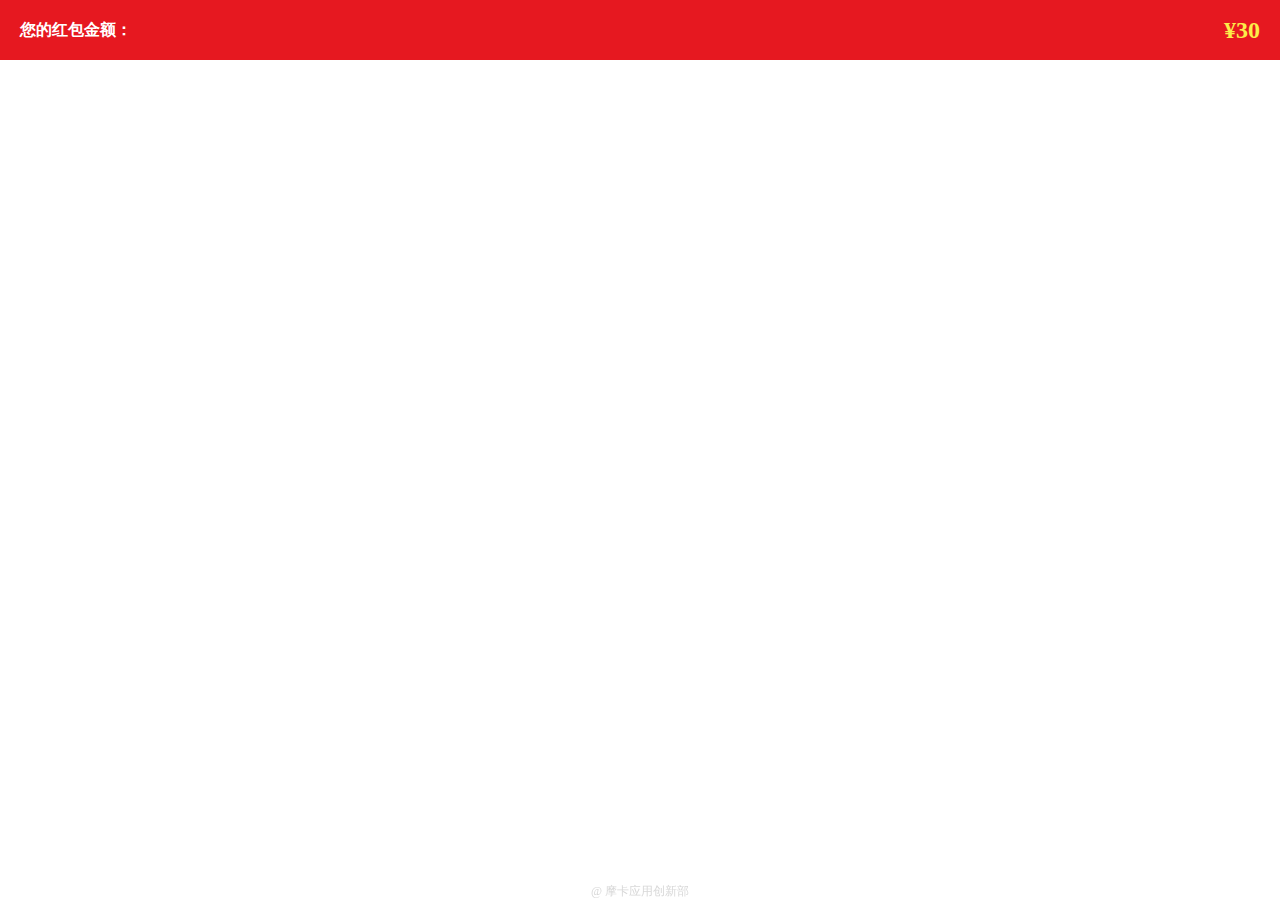
==== html/rank.html @ e141bea5 "demo保存" ====
<!DOCTYPE html>
<html>
<head>
<meta charset="UTF-8" />
<meta name="viewport" content="maximum-scale=1.0,minimum-scale=1.0,user-scalable=0,width=device-width,initial-scale=1.0" />
<meta name="format-detection" content="telephone=no,email=no,date=no,address=no" />
<meta name="apple-mobile-web-app-capable" content="yes" /><!--当网站添加到主屏幕快速启动方式，可隐藏地址栏，仅针对ios的safari-->
<meta name="apple-mobile-web-app-status-bar-style" content="black" /><!--将网站添加到主屏幕快速启动方式，仅针对ios的safari顶端状态条的样式-->
<meta name="msapplication-tap-highlight" content="no"><!--去掉winphone系统a、input标签被点击时产生的半透明灰色背景-->
<meta name="keywords" content="摩卡, 摩卡年会, 抢红包, 红包飞舞" />
<meta name="description" content="摩卡年会抢红包" />
<title>全民红包</title>
<link rel="stylesheet" type="text/css" href="../css/base.css">
<link rel="stylesheet" type="text/css" href="../css/index.css">
<link rel="stylesheet" type="text/css" href="../Iscroll/scrollbar.css">
<style>
body{background: #fff; }
#footer{bottom: 0;z-index: 999; }
#ranking {margin-top: 1px}
#ranking li{background: #fffdf8;text-align: left;height: 46px;margin-bottom: 1px}
#ranking li>.a{width: 30px;text-align: end;height: inherit;}
#ranking li>.b{width: 45px;height: inherit;margin-left: 10px}
#ranking li .photo{border-radius: 35px}
#ranking li>.c{height: inherit;}
#ranking li>.e{height: inherit;}
#ranking li>.e>.ea{}
#ranking li>.e>.eb>time{display: block;color: #888;font-size: 14px;}
#ranking li>.z{width: 55px;color: #F44347;font-weight: bolder;font-size: 14px;height: inherit;}

.photo{background-color: darkslategray;}
</style>
</head>
<body>
<header>
	<div class="ranktitle">
		<div class="pull-left" style="color: #FFFFFF;">您的红包金额：</div>
		<div class="pull-right" style="color: #fced4a;font-size: 24px;">&yen;<span>30</span></div>
	</div>
</header>
   
<div id="wrapper">
	<div id="scroller">
		<div id="pullDown" style="display: none;">
		<!-- <span class="pullDownIcon"></span><span class="pullDownLabel">下拉刷新...</span> -->
		</div>
		
		<ul id="ranking">
			
		</ul>
		
		<div id="pullUp" style="text-align: center;">
			<span class="pullUpIcon"></span><span class="pullUpLabel"><!-- 上拉加载更多... --></span>
			<span class="noCont" style="display:none"></span>
		</div>
	</div>
</div>
<footer id="footer">@ 摩卡应用创新部</footer>
</body>
<script src="../js/jquery.js"></script>
<script src="../js/base.js"></script>
<script src="../Iscroll/iscroll.js"></script>
<script>

var people = {
	isLand: function(email){
		if(!email) return false;
		email = email.toLowerCase();
		return email.indexOf('@zoneland') != -1;//#0266BF
	},
	isMocha:function(email){
		if(!email) return false;
		email = email.toLowerCase();
		return email.indexOf('@mochasoft') != -1;//#682908
	}
}
Rank = {
	pagesize: 9,//* 条数需-1
	loading: false,
	newLine: function(data){
		/* loginName userName email bonus createTime */
		
		var userName = data.userName ? data.userName : data.loginName;
		userName = Util.subString(userName, 6);
		var logo = '';
		if(people.isLand(data.email)){
			logo = 'zoneland';
		}else if(people.isMocha(data.email)){
			logo = 'mochasoft';
		}else{
			logo = 'hidden';
		}
		var html = '';
		html += '<li class="item flex animated fadeInUpSlow flex-align-center" data-index="'+data.index+'">';
		html += '<div class="b border-btm flex flex-align-center flex-pack-start"><img class="photo animated fadeIn" width="35" height="35" /></div>';
		html += '<div class="e border-btm flex-1 flex-v">';
		html += '<div class="flex-1 ea line-ellipsis">'+userName+'<i class="logotype '+logo+'"></i></div>';
		html += '<div class="flex-1 eb line-ellipsis"><time class="timeago" datetime="'+iso8601(new Date(data.createTime))+'"></time></div>';
		html += '</div>';
		html += '<div class="z border-btm">&yen;&nbsp;'+data.bonus+'</div>';
		html += '</li>';
		/*
		html += '<div class="ranklist item" data-index="'+data.index+'">';
		html += '<div class="rank-rowL"><img class="icon-timeLine" src="'+host+'/resources/img/time_line.png"></div>';
		html += '<div class="clearfix ppp">';
		html += '<div class="pull-left">'+Tools.Dater.getHM(data.createTime)+'</div>';
		html += '<div class="rank-rowR pull-left">';
		html += '<div class="circle pull-left"></div>';
		html += '<div class="ml6 pull-left"><i class="logotype '+logo+'"></i>'+userName+'，获得<span style="color: #fa5c57; font-weight: bold;">'+data.bonus+'</span>元</div>';
		html += '</div>';
		html += '</div>';
		html += '</div>';
		*/
		return html;
	},
	list: function(start,pagesize){
		if(Rank.loading) {
			return false
		}else{
			$('#loader').removeClass('hidden')
		}
		Rank.loading = true;
		//假数据
		var datas = [];
		for(var i=0; i<3; i++){
			var data = {
				userName: '沙比'+i,
				loginName: 'shabi'+i,
				email: 'sb'+i+'@mochasoft.com.cn',
				bonus: i * 10,
				createTime: +new Date()
			}
			datas.push(data)
		}
		var html = '';
		$.each(datas, function(i, v){
			v.index = (start+i);
			html += Rank.newLine(v);
		})
		$('#ranking').append(html);
		$('.timeago').timeago();
		Rank.loading = false;
		/*start = parseInt(start);
		pagesize = pagesize ? pagesize : Rank.pagesize;
		var p = {
			url : 'charts/get?start='+start+'&pagesize='+pagesize,
			method: 'get'
		}
		Util.ajax.ajax(p, function(data){
			Rank.loading = false;
			if(data && data.length>0){
				var html = '';
				$.each(data, function(i, v){
					v.index = (start+i);
					html += Rank.newLine(v);
				})
				$('#ranking').append(html);
				$('.timeago').timeago();
			}else{
				toastr.warning('没有更多了')
			}
		},function(){
			Rank.loading = false;
        	$('#loader').addClass('hidden')
		})*/
	},
	more: function(){
		var $last = $('#ranking>.item:last');
    	var start = $last.attr('data-index');
    	start = parseInt(start) + 1;
    	Rank.list(start)
	}
}
function ajaxGetData(){
	Rank.more();
}

$(function(){
	Rank.list(0)
})
</script>
</html>
---- css/base.css ----
@charset "utf-8";
html{font-family: "STHeiti","Microsoft YaHei","Helvetica Neue",Helvetica,Arial,sans-serif;}
html,body,header,section,footer,div,ul,ol,li,img,a,span,em,del,legend,center,strong,var,fieldset,form,label,dl,dt,dd,cite,input,hr,time,mark,code,figcaption,figure,textarea,h1,h2,h3,h4,h5,h6,p{margin:0;border:0;padding:0;font-style:normal;color:rgb(50,50,50);font-size: 16px;}
html,body {-webkit-touch-callout:none;-webkit-text-size-adjust:none;-webkit-tap-highlight-color:rgba(0, 0, 0, 0);-webkit-user-select:none;background-color: #fff;height: 100%;width:100%;}
nav,article,aside,details,main,header,footer,section,fieldset,figcaption,figure{display: block;}
img,a,button,em,del,strong,var,label,cite,small,time,mark,code,textarea{display:inline-block;}
header,section,footer {position:relative;}
ol,ul{list-style:none;}
input,button,textarea {border:0;margin:0;padding:0;font-size:1em;line-height:1em;-webkit-appearance:none;background-color:rgba(0, 0, 0, 0);}
span{display:inline-block;}
a:active, a:hover {outline: 0;}
a, a:visited{text-decoration:none;}
table {border-collapse: collapse;border-spacing:0;}
td,th {padding:0;}
img{border:none}

body{width: 100%; height: 100%; background-color: #FFF;}

/*20150923 edit*/
html{font-size:10px}
@media screen and (min-width:321px) and (max-width:375px){html{font-size:11px}}
@media screen and (min-width:376px) and (max-width:414px){html{font-size:12px}}
@media screen and (min-width:415px) and (max-width:639px){html{font-size:15px}}
@media screen and (min-width:640px) and (max-width:719px){html{font-size:20px}}
@media screen and (min-width:720px) and (max-width:749px){html{font-size:22.5px}}
@media screen and (min-width:750px) and (max-width:799px){html{font-size:23.5px}}
@media screen and (min-width:800px){html{font-size:25px}}
/*去掉ios系统中元素被触摸时产生的半透明灰色遮罩*/
a,button,input,textarea{-webkit-tap-highlight-color: rgba(0,0,0,0;)}
/*去掉部分android系统中元素被点击时产生的边框*/
a,button,input,textarea{
-webkit-tap-highlight-color: rgba(0,0,0,0;)
-webkit-user-modify:read-write-plaintext-only; 
}
/*webkit表单元素的默认外观怎么重置
.css{-webkit-appearance:none;}
*/
/*webkit表单输入框placeholder的颜色值能改变么
input::-webkit-input-placeholder{color:#AAAAAA;}
input:focus::-webkit-input-placeholder{color:#EEEEEE;}
*/

/* ============================================================
   flex：定义布局为盒模型
   flex-v：盒模型垂直布局
   flex-1：子元素占据剩余的空间
   flex-align-center：子元素垂直居中
   flex-pack-center：子元素水平居中
   flex-pack-justify：子元素两端对齐
   兼容性：ios 4+、android 2.3+、winphone8+
   ============================================================ */
.flex{display:-webkit-box;display:-webkit-flex;display:-ms-flexbox;display:flex;}
.flex-v{-webkit-box-orient:vertical;-webkit-flex-direction:column;-ms-flex-direction:column;flex-direction:column;}
.flex-1{-webkit-box-flex:1;-webkit-flex:1;-ms-flex:1;flex:1;}
.flex-align-center{-webkit-box-align:center;-webkit-align-items:center;-ms-flex-align:center;align-items:center;}
.flex-align-end{-webkit-box-align: end;-webkit-align-items: flex-end;-ms-flex-align: end;align-items: flex-end;}
.flex-align-start{-webkit-box-align: start;-webkit-align-items: flex-start;-ms-flex-align: start;align-items: flex-start;}
.flex-pack-center{-webkit-box-pack:center;-webkit-justify-content:center;-ms-flex-pack:center;justify-content:center;}
.flex-pack-end{-webkit-box-pack: end;-webkit-justify-content: flex-end;-ms-flex-pack: end;justify-content: flex-end;}
.flex-pack-start{-webkit-box-pack: start;-webkit-justify-content: flex-start;-ms-flex-pack: start;justify-content: flex-start;}
.flex-pack-justify{-webkit-box-pack:justify;-webkit-justify-content:space-between;-ms-flex-pack:justify;justify-content:space-between;}
/*一行... */
/*不能与盒模型一起用, 容器内再加一层容器来搞定*/
.line-ellipsis{overflow: hidden;text-overflow: ellipsis;-o-text-overflow:ellipsis;white-space: nowrap;}
.hidden{display: none!important;}
.visible{display: block!important}
.inlineVisible{display: inline-block!important}
.fl{float: left;}
.fr{float: right;}

.clearfix { *zoom: 1; }
.clearfix:before,
.clearfix:after { display: table; content: ""; line-height: 0; }
.clearfix:after { clear: both; }

textarea:focus,
input[type="text"]:focus,
input[type="password"]:focus,
input[type="datetime"]:focus,
input[type="datetime-local"]:focus,
input[type="date"]:focus,
input[type="month"]:focus,
input[type="time"]:focus,
input[type="week"]:focus,
input[type="number"]:focus,
input[type="email"]:focus,
input[type="url"]:focus,
input[type="search"]:focus,
input[type="tel"]:focus,
input[type="color"]:focus,
.uneditable-input:focus {
  border-color: rgba(82, 168, 236, 0.8);
  outline: 0;
  outline: thin dotted \9;
  /* IE6-9 */

  -webkit-box-shadow: inset 0 1px 1px rgba(0, 0, 0, 0.075), 0 0 8px rgba(82, 168, 236, 0.6);
     -moz-box-shadow: inset 0 1px 1px rgba(0, 0, 0, 0.075), 0 0 8px rgba(82, 168, 236, 0.6);
          box-shadow: inset 0 1px 1px rgba(0, 0, 0, 0.075), 0 0 8px rgba(82, 168, 236, 0.6);
}
input, button, select, textarea {
    font-family:"STHeiti","Microsoft YaHei","Helvetica Neue",Helvetica,Arial,sans-serif;
}

/** 插件 ***/
/************************
Animate.css
http://daneden.me/animate
************************/

.animated {
  -webkit-animation-duration: 1s;
          animation-duration: 1s;
  -webkit-animation-fill-mode: both;
          animation-fill-mode: both;
}

.animated.infinite {
  -webkit-animation-iteration-count: infinite;
          animation-iteration-count: infinite;
}

.animated.hinge {
  -webkit-animation-duration: 2s;
          animation-duration: 2s;
}

@-webkit-keyframes bounce {
  0%, 20%, 53%, 80%, 100% {
    -webkit-transition-timing-function: cubic-bezier(0.215, 0.610, 0.355, 1.000);
            transition-timing-function: cubic-bezier(0.215, 0.610, 0.355, 1.000);
    -webkit-transform: translate3d(0,0,0);
            transform: translate3d(0,0,0);
  }

  40%, 43% {
    -webkit-transition-timing-function: cubic-bezier(0.755, 0.050, 0.855, 0.060);
            transition-timing-function: cubic-bezier(0.755, 0.050, 0.855, 0.060);
    -webkit-transform: translate3d(0, -30px, 0);
            transform: translate3d(0, -30px, 0);
  }

  70% {
    -webkit-transition-timing-function: cubic-bezier(0.755, 0.050, 0.855, 0.060);
            transition-timing-function: cubic-bezier(0.755, 0.050, 0.855, 0.060);
    -webkit-transform: translate3d(0, -15px, 0);
            transform: translate3d(0, -15px, 0);
  }

  90% {
    -webkit-transform: translate3d(0,-4px,0);
            transform: translate3d(0,-4px,0);
  }
}

@keyframes bounce {
  0%, 20%, 53%, 80%, 100% {
    -webkit-transition-timing-function: cubic-bezier(0.215, 0.610, 0.355, 1.000);
            transition-timing-function: cubic-bezier(0.215, 0.610, 0.355, 1.000);
    -webkit-transform: translate3d(0,0,0);
            transform: translate3d(0,0,0);
  }

  40%, 43% {
    -webkit-transition-timing-function: cubic-bezier(0.755, 0.050, 0.855, 0.060);
            transition-timing-function: cubic-bezier(0.755, 0.050, 0.855, 0.060);
    -webkit-transform: translate3d(0, -30px, 0);
            transform: translate3d(0, -30px, 0);
  }

  70% {
    -webkit-transition-timing-function: cubic-bezier(0.755, 0.050, 0.855, 0.060);
            transition-timing-function: cubic-bezier(0.755, 0.050, 0.855, 0.060);
    -webkit-transform: translate3d(0, -15px, 0);
            transform: translate3d(0, -15px, 0);
  }

  90% {
    -webkit-transform: translate3d(0,-4px,0);
            transform: translate3d(0,-4px,0);
  }
}

.bounce {
  -webkit-animation-name: bounce;
          animation-name: bounce;
  -webkit-transform-origin: center bottom;
      -ms-transform-origin: center bottom;
          transform-origin: center bottom;
}

@-webkit-keyframes flash {
  0%, 50%, 100% {
    opacity: 1;
  }

  25%, 75% {
    opacity: 0;
  }
}

@keyframes flash {
  0%, 50%, 100% {
    opacity: 1;
  }

  25%, 75% {
    opacity: 0;
  }
}

.flash {
  -webkit-animation-name: flash;
          animation-name: flash;
}

/* originally authored by Nick Pettit - https://github.com/nickpettit/glide */

@-webkit-keyframes pulse {
  0% {
    -webkit-transform: scale3d(1, 1, 1);
            transform: scale3d(1, 1, 1);
  }

  50% {
    -webkit-transform: scale3d(1.05, 1.05, 1.05);
            transform: scale3d(1.05, 1.05, 1.05);
  }

  100% {
    -webkit-transform: scale3d(1, 1, 1);
            transform: scale3d(1, 1, 1);
  }
}

@keyframes pulse {
  0% {
    -webkit-transform: scale3d(1, 1, 1);
            transform: scale3d(1, 1, 1);
  }

  50% {
    -webkit-transform: scale3d(1.05, 1.05, 1.05);
            transform: scale3d(1.05, 1.05, 1.05);
  }

  100% {
    -webkit-transform: scale3d(1, 1, 1);
            transform: scale3d(1, 1, 1);
  }
}

.pulse {
  -webkit-animation-name: pulse;
          animation-name: pulse;
}

@-webkit-keyframes rubberBand {
  0% {
    -webkit-transform: scale3d(1, 1, 1);
            transform: scale3d(1, 1, 1);
  }

  30% {
    -webkit-transform: scale3d(1.25, 0.75, 1);
            transform: scale3d(1.25, 0.75, 1);
  }

  40% {
    -webkit-transform: scale3d(0.75, 1.25, 1);
            transform: scale3d(0.75, 1.25, 1);
  }

  50% {
    -webkit-transform: scale3d(1.15, 0.85, 1);
            transform: scale3d(1.15, 0.85, 1);
  }

  65% {
    -webkit-transform: scale3d(.95, 1.05, 1);
            transform: scale3d(.95, 1.05, 1);
  }

  75% {
    -webkit-transform: scale3d(1.05, .95, 1);
            transform: scale3d(1.05, .95, 1);
  }

  100% {
    -webkit-transform: scale3d(1, 1, 1);
            transform: scale3d(1, 1, 1);
  }
}

@keyframes rubberBand {
  0% {
    -webkit-transform: scale3d(1, 1, 1);
            transform: scale3d(1, 1, 1);
  }

  30% {
    -webkit-transform: scale3d(1.25, 0.75, 1);
            transform: scale3d(1.25, 0.75, 1);
  }

  40% {
    -webkit-transform: scale3d(0.75, 1.25, 1);
            transform: scale3d(0.75, 1.25, 1);
  }

  50% {
    -webkit-transform: scale3d(1.15, 0.85, 1);
            transform: scale3d(1.15, 0.85, 1);
  }

  65% {
    -webkit-transform: scale3d(.95, 1.05, 1);
            transform: scale3d(.95, 1.05, 1);
  }

  75% {
    -webkit-transform: scale3d(1.05, .95, 1);
            transform: scale3d(1.05, .95, 1);
  }

  100% {
    -webkit-transform: scale3d(1, 1, 1);
            transform: scale3d(1, 1, 1);
  }
}

.rubberBand {
  -webkit-animation-name: rubberBand;
          animation-name: rubberBand;
}

@-webkit-keyframes shake {
  0%, 100% {
    -webkit-transform: translate3d(0, 0, 0);
            transform: translate3d(0, 0, 0);
  }

  10%, 30%, 50%, 70%, 90% {
    -webkit-transform: translate3d(-10px, 0, 0);
            transform: translate3d(-10px, 0, 0);
  }

  20%, 40%, 60%, 80% {
    -webkit-transform: translate3d(10px, 0, 0);
            transform: translate3d(10px, 0, 0);
  }
}

@keyframes shake {
  0%, 100% {
    -webkit-transform: translate3d(0, 0, 0);
            transform: translate3d(0, 0, 0);
  }

  10%, 30%, 50%, 70%, 90% {
    -webkit-transform: translate3d(-10px, 0, 0);
            transform: translate3d(-10px, 0, 0);
  }

  20%, 40%, 60%, 80% {
    -webkit-transform: translate3d(10px, 0, 0);
            transform: translate3d(10px, 0, 0);
  }
}

.shake {
  -webkit-animation-name: shake;
          animation-name: shake;
}

@-webkit-keyframes swing {
  20% {
    -webkit-transform: rotate3d(0, 0, 1, 15deg);
            transform: rotate3d(0, 0, 1, 15deg);
  }

  40% {
    -webkit-transform: rotate3d(0, 0, 1, -10deg);
            transform: rotate3d(0, 0, 1, -10deg);
  }

  60% {
    -webkit-transform: rotate3d(0, 0, 1, 5deg);
            transform: rotate3d(0, 0, 1, 5deg);
  }

  80% {
    -webkit-transform: rotate3d(0, 0, 1, -5deg);
            transform: rotate3d(0, 0, 1, -5deg);
  }

  100% {
    -webkit-transform: rotate3d(0, 0, 1, 0deg);
            transform: rotate3d(0, 0, 1, 0deg);
  }
}

@keyframes swing {
  20% {
    -webkit-transform: rotate3d(0, 0, 1, 15deg);
            transform: rotate3d(0, 0, 1, 15deg);
  }

  40% {
    -webkit-transform: rotate3d(0, 0, 1, -10deg);
            transform: rotate3d(0, 0, 1, -10deg);
  }

  60% {
    -webkit-transform: rotate3d(0, 0, 1, 5deg);
            transform: rotate3d(0, 0, 1, 5deg);
  }

  80% {
    -webkit-transform: rotate3d(0, 0, 1, -5deg);
            transform: rotate3d(0, 0, 1, -5deg);
  }

  100% {
    -webkit-transform: rotate3d(0, 0, 1, 0deg);
            transform: rotate3d(0, 0, 1, 0deg);
  }
}

.swing {
  -webkit-transform-origin: top center;
      -ms-transform-origin: top center;
          transform-origin: top center;
  -webkit-animation-name: swing;
          animation-name: swing;
}

@-webkit-keyframes tada {
  0% {
    -webkit-transform: scale3d(1, 1, 1);
            transform: scale3d(1, 1, 1);
  }

  10%, 20% {
    -webkit-transform: scale3d(.9, .9, .9) rotate3d(0, 0, 1, -3deg);
            transform: scale3d(.9, .9, .9) rotate3d(0, 0, 1, -3deg);
  }

  30%, 50%, 70%, 90% {
    -webkit-transform: scale3d(1.1, 1.1, 1.1) rotate3d(0, 0, 1, 3deg);
            transform: scale3d(1.1, 1.1, 1.1) rotate3d(0, 0, 1, 3deg);
  }

  40%, 60%, 80% {
    -webkit-transform: scale3d(1.1, 1.1, 1.1) rotate3d(0, 0, 1, -3deg);
            transform: scale3d(1.1, 1.1, 1.1) rotate3d(0, 0, 1, -3deg);
  }

  100% {
    -webkit-transform: scale3d(1, 1, 1);
            transform: scale3d(1, 1, 1);
  }
}

@keyframes tada {
  0% {
    -webkit-transform: scale3d(1, 1, 1);
            transform: scale3d(1, 1, 1);
  }

  10%, 20% {
    -webkit-transform: scale3d(.9, .9, .9) rotate3d(0, 0, 1, -3deg);
            transform: scale3d(.9, .9, .9) rotate3d(0, 0, 1, -3deg);
  }

  30%, 50%, 70%, 90% {
    -webkit-transform: scale3d(1.1, 1.1, 1.1) rotate3d(0, 0, 1, 3deg);
            transform: scale3d(1.1, 1.1, 1.1) rotate3d(0, 0, 1, 3deg);
  }

  40%, 60%, 80% {
    -webkit-transform: scale3d(1.1, 1.1, 1.1) rotate3d(0, 0, 1, -3deg);
            transform: scale3d(1.1, 1.1, 1.1) rotate3d(0, 0, 1, -3deg);
  }

  100% {
    -webkit-transform: scale3d(1, 1, 1);
            transform: scale3d(1, 1, 1);
  }
}

.tada {
  -webkit-animation-name: tada;
          animation-name: tada;
}

/* originally authored by Nick Pettit - https://github.com/nickpettit/glide */

@-webkit-keyframes wobble {
  0% {
    -webkit-transform: none;
            transform: none;
  }

  15% {
    -webkit-transform: translate3d(-25%, 0, 0) rotate3d(0, 0, 1, -5deg);
            transform: translate3d(-25%, 0, 0) rotate3d(0, 0, 1, -5deg);
  }

  30% {
    -webkit-transform: translate3d(20%, 0, 0) rotate3d(0, 0, 1, 3deg);
            transform: translate3d(20%, 0, 0) rotate3d(0, 0, 1, 3deg);
  }

  45% {
    -webkit-transform: translate3d(-15%, 0, 0) rotate3d(0, 0, 1, -3deg);
            transform: translate3d(-15%, 0, 0) rotate3d(0, 0, 1, -3deg);
  }

  60% {
    -webkit-transform: translate3d(10%, 0, 0) rotate3d(0, 0, 1, 2deg);
            transform: translate3d(10%, 0, 0) rotate3d(0, 0, 1, 2deg);
  }

  75% {
    -webkit-transform: translate3d(-5%, 0, 0) rotate3d(0, 0, 1, -1deg);
            transform: translate3d(-5%, 0, 0) rotate3d(0, 0, 1, -1deg);
  }

  100% {
    -webkit-transform: none;
            transform: none;
  }
}

@keyframes wobble {
  0% {
    -webkit-transform: none;
            transform: none;
  }

  15% {
    -webkit-transform: translate3d(-25%, 0, 0) rotate3d(0, 0, 1, -5deg);
            transform: translate3d(-25%, 0, 0) rotate3d(0, 0, 1, -5deg);
  }

  30% {
    -webkit-transform: translate3d(20%, 0, 0) rotate3d(0, 0, 1, 3deg);
            transform: translate3d(20%, 0, 0) rotate3d(0, 0, 1, 3deg);
  }

  45% {
    -webkit-transform: translate3d(-15%, 0, 0) rotate3d(0, 0, 1, -3deg);
            transform: translate3d(-15%, 0, 0) rotate3d(0, 0, 1, -3deg);
  }

  60% {
    -webkit-transform: translate3d(10%, 0, 0) rotate3d(0, 0, 1, 2deg);
            transform: translate3d(10%, 0, 0) rotate3d(0, 0, 1, 2deg);
  }

  75% {
    -webkit-transform: translate3d(-5%, 0, 0) rotate3d(0, 0, 1, -1deg);
            transform: translate3d(-5%, 0, 0) rotate3d(0, 0, 1, -1deg);
  }

  100% {
    -webkit-transform: none;
            transform: none;
  }
}

.wobble {
  -webkit-animation-name: wobble;
          animation-name: wobble;
}

@-webkit-keyframes bounceIn {
  0%, 20%, 40%, 60%, 80%, 100% {
    -webkit-transition-timing-function: cubic-bezier(0.215, 0.610, 0.355, 1.000);
            transition-timing-function: cubic-bezier(0.215, 0.610, 0.355, 1.000);
  }

  0% {
    opacity: 0;
    -webkit-transform: scale3d(.3, .3, .3);
            transform: scale3d(.3, .3, .3);
  }

  20% {
    -webkit-transform: scale3d(1.1, 1.1, 1.1);
            transform: scale3d(1.1, 1.1, 1.1);
  }

  40% {
    -webkit-transform: scale3d(.9, .9, .9);
            transform: scale3d(.9, .9, .9);
  }

  60% {
    opacity: 1;
    -webkit-transform: scale3d(1.03, 1.03, 1.03);
            transform: scale3d(1.03, 1.03, 1.03);
  }

  80% {
    -webkit-transform: scale3d(.97, .97, .97);
            transform: scale3d(.97, .97, .97);
  }

  100% {
    opacity: 1;
    -webkit-transform: scale3d(1, 1, 1);
            transform: scale3d(1, 1, 1);
  }
}

@keyframes bounceIn {
  0%, 20%, 40%, 60%, 80%, 100% {
    -webkit-transition-timing-function: cubic-bezier(0.215, 0.610, 0.355, 1.000);
            transition-timing-function: cubic-bezier(0.215, 0.610, 0.355, 1.000);
  }

  0% {
    opacity: 0;
    -webkit-transform: scale3d(.3, .3, .3);
            transform: scale3d(.3, .3, .3);
  }

  20% {
    -webkit-transform: scale3d(1.1, 1.1, 1.1);
            transform: scale3d(1.1, 1.1, 1.1);
  }

  40% {
    -webkit-transform: scale3d(.9, .9, .9);
            transform: scale3d(.9, .9, .9);
  }

  60% {
    opacity: 1;
    -webkit-transform: scale3d(1.03, 1.03, 1.03);
            transform: scale3d(1.03, 1.03, 1.03);
  }

  80% {
    -webkit-transform: scale3d(.97, .97, .97);
            transform: scale3d(.97, .97, .97);
  }

  100% {
    opacity: 1;
    -webkit-transform: scale3d(1, 1, 1);
            transform: scale3d(1, 1, 1);
  }
}

.bounceIn {
  -webkit-animation-name: bounceIn;
          animation-name: bounceIn;
  -webkit-animation-duration: .75s;
          animation-duration: .75s;
}

@-webkit-keyframes bounceInDown {
  0%, 60%, 75%, 90%, 100% {
    -webkit-transition-timing-function: cubic-bezier(0.215, 0.610, 0.355, 1.000);
            transition-timing-function: cubic-bezier(0.215, 0.610, 0.355, 1.000);
  }

  0% {
    opacity: 0;
    -webkit-transform: translate3d(0, -3000px, 0);
            transform: translate3d(0, -3000px, 0);
  }

  60% {
    opacity: 1;
    -webkit-transform: translate3d(0, 25px, 0);
            transform: translate3d(0, 25px, 0);
  }

  75% {
    -webkit-transform: translate3d(0, -10px, 0);
            transform: translate3d(0, -10px, 0);
  }

  90% {
    -webkit-transform: translate3d(0, 5px, 0);
            transform: translate3d(0, 5px, 0);
  }

  100% {
    -webkit-transform: none;
            transform: none;
  }
}

@keyframes bounceInDown {
  0%, 60%, 75%, 90%, 100% {
    -webkit-transition-timing-function: cubic-bezier(0.215, 0.610, 0.355, 1.000);
            transition-timing-function: cubic-bezier(0.215, 0.610, 0.355, 1.000);
  }

  0% {
    opacity: 0;
    -webkit-transform: translate3d(0, -3000px, 0);
            transform: translate3d(0, -3000px, 0);
  }

  60% {
    opacity: 1;
    -webkit-transform: translate3d(0, 25px, 0);
            transform: translate3d(0, 25px, 0);
  }

  75% {
    -webkit-transform: translate3d(0, -10px, 0);
            transform: translate3d(0, -10px, 0);
  }

  90% {
    -webkit-transform: translate3d(0, 5px, 0);
            transform: translate3d(0, 5px, 0);
  }

  100% {
    -webkit-transform: none;
            transform: none;
  }
}

.bounceInDown {
  -webkit-animation-name: bounceInDown;
          animation-name: bounceInDown;
}

@-webkit-keyframes bounceInLeft {
  0%, 60%, 75%, 90%, 100% {
    -webkit-transition-timing-function: cubic-bezier(0.215, 0.610, 0.355, 1.000);
            transition-timing-function: cubic-bezier(0.215, 0.610, 0.355, 1.000);
  }

  0% {
    opacity: 0;
    -webkit-transform: translate3d(-3000px, 0, 0);
            transform: translate3d(-3000px, 0, 0);
  }

  60% {
    opacity: 1;
    -webkit-transform: translate3d(25px, 0, 0);
            transform: translate3d(25px, 0, 0);
  }

  75% {
    -webkit-transform: translate3d(-10px, 0, 0);
            transform: translate3d(-10px, 0, 0);
  }

  90% {
    -webkit-transform: translate3d(5px, 0, 0);
            transform: translate3d(5px, 0, 0);
  }

  100% {
    -webkit-transform: none;
            transform: none;
  }
}

@keyframes bounceInLeft {
  0%, 60%, 75%, 90%, 100% {
    -webkit-transition-timing-function: cubic-bezier(0.215, 0.610, 0.355, 1.000);
            transition-timing-function: cubic-bezier(0.215, 0.610, 0.355, 1.000);
  }

  0% {
    opacity: 0;
    -webkit-transform: translate3d(-3000px, 0, 0);
            transform: translate3d(-3000px, 0, 0);
  }

  60% {
    opacity: 1;
    -webkit-transform: translate3d(25px, 0, 0);
            transform: translate3d(25px, 0, 0);
  }

  75% {
    -webkit-transform: translate3d(-10px, 0, 0);
            transform: translate3d(-10px, 0, 0);
  }

  90% {
    -webkit-transform: translate3d(5px, 0, 0);
            transform: translate3d(5px, 0, 0);
  }

  100% {
    -webkit-transform: none;
            transform: none;
  }
}

.bounceInLeft {
  -webkit-animation-name: bounceInLeft;
          animation-name: bounceInLeft;
}

@-webkit-keyframes bounceInRight {
  0%, 60%, 75%, 90%, 100% {
    -webkit-transition-timing-function: cubic-bezier(0.215, 0.610, 0.355, 1.000);
            transition-timing-function: cubic-bezier(0.215, 0.610, 0.355, 1.000);
  }

  0% {
    opacity: 0;
    -webkit-transform: translate3d(3000px, 0, 0);
            transform: translate3d(3000px, 0, 0);
  }

  60% {
    opacity: 1;
    -webkit-transform: translate3d(-25px, 0, 0);
            transform: translate3d(-25px, 0, 0);
  }

  75% {
    -webkit-transform: translate3d(10px, 0, 0);
            transform: translate3d(10px, 0, 0);
  }

  90% {
    -webkit-transform: translate3d(-5px, 0, 0);
            transform: translate3d(-5px, 0, 0);
  }

  100% {
    -webkit-transform: none;
            transform: none;
  }
}

@keyframes bounceInRight {
  0%, 60%, 75%, 90%, 100% {
    -webkit-transition-timing-function: cubic-bezier(0.215, 0.610, 0.355, 1.000);
            transition-timing-function: cubic-bezier(0.215, 0.610, 0.355, 1.000);
  }

  0% {
    opacity: 0;
    -webkit-transform: translate3d(3000px, 0, 0);
            transform: translate3d(3000px, 0, 0);
  }

  60% {
    opacity: 1;
    -webkit-transform: translate3d(-25px, 0, 0);
            transform: translate3d(-25px, 0, 0);
  }

  75% {
    -webkit-transform: translate3d(10px, 0, 0);
            transform: translate3d(10px, 0, 0);
  }

  90% {
    -webkit-transform: translate3d(-5px, 0, 0);
            transform: translate3d(-5px, 0, 0);
  }

  100% {
    -webkit-transform: none;
            transform: none;
  }
}

.bounceInRight {
  -webkit-animation-name: bounceInRight;
          animation-name: bounceInRight;
}

@-webkit-keyframes bounceInUp {
  0%, 60%, 75%, 90%, 100% {
    -webkit-transition-timing-function: cubic-bezier(0.215, 0.610, 0.355, 1.000);
            transition-timing-function: cubic-bezier(0.215, 0.610, 0.355, 1.000);
  }

  0% {
    opacity: 0;
    -webkit-transform: translate3d(0, 3000px, 0);
            transform: translate3d(0, 3000px, 0);
  }

  60% {
    opacity: 1;
    -webkit-transform: translate3d(0, -20px, 0);
            transform: translate3d(0, -20px, 0);
  }

  75% {
    -webkit-transform: translate3d(0, 10px, 0);
            transform: translate3d(0, 10px, 0);
  }

  90% {
    -webkit-transform: translate3d(0, -5px, 0);
            transform: translate3d(0, -5px, 0);
  }

  100% {
    -webkit-transform: translate3d(0, 0, 0);
            transform: translate3d(0, 0, 0);
  }
}

@keyframes bounceInUp {
  0%, 60%, 75%, 90%, 100% {
    -webkit-transition-timing-function: cubic-bezier(0.215, 0.610, 0.355, 1.000);
            transition-timing-function: cubic-bezier(0.215, 0.610, 0.355, 1.000);
  }

  0% {
    opacity: 0;
    -webkit-transform: translate3d(0, 3000px, 0);
            transform: translate3d(0, 3000px, 0);
  }

  60% {
    opacity: 1;
    -webkit-transform: translate3d(0, -20px, 0);
            transform: translate3d(0, -20px, 0);
  }

  75% {
    -webkit-transform: translate3d(0, 10px, 0);
            transform: translate3d(0, 10px, 0);
  }

  90% {
    -webkit-transform: translate3d(0, -5px, 0);
            transform: translate3d(0, -5px, 0);
  }

  100% {
    -webkit-transform: translate3d(0, 0, 0);
            transform: translate3d(0, 0, 0);
  }
}

.bounceInUp {
  -webkit-animation-name: bounceInUp;
          animation-name: bounceInUp;
}

@-webkit-keyframes bounceOut {
  20% {
    -webkit-transform: scale3d(.9, .9, .9);
            transform: scale3d(.9, .9, .9);
  }

  50%, 55% {
    opacity: 1;
    -webkit-transform: scale3d(1.1, 1.1, 1.1);
            transform: scale3d(1.1, 1.1, 1.1);
  }

  100% {
    opacity: 0;
    -webkit-transform: scale3d(.3, .3, .3);
            transform: scale3d(.3, .3, .3);
  }
}

@keyframes bounceOut {
  20% {
    -webkit-transform: scale3d(.9, .9, .9);
            transform: scale3d(.9, .9, .9);
  }

  50%, 55% {
    opacity: 1;
    -webkit-transform: scale3d(1.1, 1.1, 1.1);
            transform: scale3d(1.1, 1.1, 1.1);
  }

  100% {
    opacity: 0;
    -webkit-transform: scale3d(.3, .3, .3);
            transform: scale3d(.3, .3, .3);
  }
}

.bounceOut {
  -webkit-animation-name: bounceOut;
          animation-name: bounceOut;
  -webkit-animation-duration: .75s;
          animation-duration: .75s;
}

@-webkit-keyframes bounceOutDown {
  20% {
    -webkit-transform: translate3d(0, 10px, 0);
            transform: translate3d(0, 10px, 0);
  }

  40%, 45% {
    opacity: 1;
    -webkit-transform: translate3d(0, -20px, 0);
            transform: translate3d(0, -20px, 0);
  }

  100% {
    opacity: 0;
    -webkit-transform: translate3d(0, 2000px, 0);
            transform: translate3d(0, 2000px, 0);
  }
}

@keyframes bounceOutDown {
  20% {
    -webkit-transform: translate3d(0, 10px, 0);
            transform: translate3d(0, 10px, 0);
  }

  40%, 45% {
    opacity: 1;
    -webkit-transform: translate3d(0, -20px, 0);
            transform: translate3d(0, -20px, 0);
  }

  100% {
    opacity: 0;
    -webkit-transform: translate3d(0, 2000px, 0);
            transform: translate3d(0, 2000px, 0);
  }
}

.bounceOutDown {
  -webkit-animation-name: bounceOutDown;
          animation-name: bounceOutDown;
}

@-webkit-keyframes bounceOutLeft {
  20% {
    opacity: 1;
    -webkit-transform: translate3d(20px, 0, 0);
            transform: translate3d(20px, 0, 0);
  }

  100% {
    opacity: 0;
    -webkit-transform: translate3d(-2000px, 0, 0);
            transform: translate3d(-2000px, 0, 0);
  }
}

@keyframes bounceOutLeft {
  20% {
    opacity: 1;
    -webkit-transform: translate3d(20px, 0, 0);
            transform: translate3d(20px, 0, 0);
  }

  100% {
    opacity: 0;
    -webkit-transform: translate3d(-2000px, 0, 0);
            transform: translate3d(-2000px, 0, 0);
  }
}

.bounceOutLeft {
  -webkit-animation-name: bounceOutLeft;
          animation-name: bounceOutLeft;
}

@-webkit-keyframes bounceOutRight {
  20% {
    opacity: 1;
    -webkit-transform: translate3d(-20px, 0, 0);
            transform: translate3d(-20px, 0, 0);
  }

  100% {
    opacity: 0;
    -webkit-transform: translate3d(2000px, 0, 0);
            transform: translate3d(2000px, 0, 0);
  }
}

@keyframes bounceOutRight {
  20% {
    opacity: 1;
    -webkit-transform: translate3d(-20px, 0, 0);
            transform: translate3d(-20px, 0, 0);
  }

  100% {
    opacity: 0;
    -webkit-transform: translate3d(2000px, 0, 0);
            transform: translate3d(2000px, 0, 0);
  }
}

.bounceOutRight {
  -webkit-animation-name: bounceOutRight;
          animation-name: bounceOutRight;
}

@-webkit-keyframes bounceOutUp {
  20% {
    -webkit-transform: translate3d(0, -10px, 0);
            transform: translate3d(0, -10px, 0);
  }

  40%, 45% {
    opacity: 1;
    -webkit-transform: translate3d(0, 20px, 0);
            transform: translate3d(0, 20px, 0);
  }

  100% {
    opacity: 0;
    -webkit-transform: translate3d(0, -2000px, 0);
            transform: translate3d(0, -2000px, 0);
  }
}

@keyframes bounceOutUp {
  20% {
    -webkit-transform: translate3d(0, -10px, 0);
            transform: translate3d(0, -10px, 0);
  }

  40%, 45% {
    opacity: 1;
    -webkit-transform: translate3d(0, 20px, 0);
            transform: translate3d(0, 20px, 0);
  }

  100% {
    opacity: 0;
    -webkit-transform: translate3d(0, -2000px, 0);
            transform: translate3d(0, -2000px, 0);
  }
}

.bounceOutUp {
  -webkit-animation-name: bounceOutUp;
          animation-name: bounceOutUp;
}

@-webkit-keyframes fadeIn {
  0% {opacity: 0;}
  100% {opacity: 1;}
}

@keyframes fadeIn {
  0% {opacity: 0;}
  100% {opacity: 1;}
}

.fadeIn {
  -webkit-animation-name: fadeIn;
          animation-name: fadeIn;
}

@-webkit-keyframes fadeInDown {
  0% {
    opacity: 0;
    -webkit-transform: translate3d(0, -100%, 0);
            transform: translate3d(0, -100%, 0);
  }

  100% {
    opacity: 1;
    -webkit-transform: none;
            transform: none;
  }
}

@keyframes fadeInDown {
  0% {
    opacity: 0;
    -webkit-transform: translate3d(0, -100%, 0);
            transform: translate3d(0, -100%, 0);
  }

  100% {
    opacity: 1;
    -webkit-transform: none;
            transform: none;
  }
}

.fadeInDown {
  -webkit-animation-name: fadeInDown;
          animation-name: fadeInDown;
}

@-webkit-keyframes fadeInDownBig {
  0% {
    opacity: 0;
    -webkit-transform: translate3d(0, -2000px, 0);
            transform: translate3d(0, -2000px, 0);
  }

  100% {
    opacity: 1;
    -webkit-transform: none;
            transform: none;
  }
}

@keyframes fadeInDownBig {
  0% {
    opacity: 0;
    -webkit-transform: translate3d(0, -2000px, 0);
            transform: translate3d(0, -2000px, 0);
  }

  100% {
    opacity: 1;
    -webkit-transform: none;
            transform: none;
  }
}

.fadeInDownBig {
  -webkit-animation-name: fadeInDownBig;
          animation-name: fadeInDownBig;
}

@-webkit-keyframes fadeInLeft {
  0% {
    opacity: 0;
    -webkit-transform: translate3d(-100%, 0, 0);
            transform: translate3d(-100%, 0, 0);
  }

  100% {
    opacity: 1;
    -webkit-transform: none;
            transform: none;
  }
}

@keyframes fadeInLeft {
  0% {
    opacity: 0;
    -webkit-transform: translate3d(-100%, 0, 0);
            transform: translate3d(-100%, 0, 0);
  }

  100% {
    opacity: 1;
    -webkit-transform: none;
            transform: none;
  }
}

.fadeInLeft {
  -webkit-animation-name: fadeInLeft;
          animation-name: fadeInLeft;
}

@-webkit-keyframes fadeInLeftBig {
  0% {
    opacity: 0;
    -webkit-transform: translate3d(-2000px, 0, 0);
            transform: translate3d(-2000px, 0, 0);
  }

  100% {
    opacity: 1;
    -webkit-transform: none;
            transform: none;
  }
}

@keyframes fadeInLeftBig {
  0% {
    opacity: 0;
    -webkit-transform: translate3d(-2000px, 0, 0);
            transform: translate3d(-2000px, 0, 0);
  }

  100% {
    opacity: 1;
    -webkit-transform: none;
            transform: none;
  }
}

.fadeInLeftBig {
  -webkit-animation-name: fadeInLeftBig;
          animation-name: fadeInLeftBig;
}

@-webkit-keyframes fadeInRight {
  0% {
    opacity: 0;
    -webkit-transform: translate3d(100%, 0, 0);
            transform: translate3d(100%, 0, 0);
  }

  100% {
    opacity: 1;
    -webkit-transform: none;
            transform: none;
  }
}

@keyframes fadeInRight {
  0% {
    opacity: 0;
    -webkit-transform: translate3d(100%, 0, 0);
            transform: translate3d(100%, 0, 0);
  }

  100% {
    opacity: 1;
    -webkit-transform: none;
            transform: none;
  }
}

.fadeInRight {
  -webkit-animation-name: fadeInRight;
          animation-name: fadeInRight;
}

@-webkit-keyframes fadeInRightBig {
  0% {
    opacity: 0;
    -webkit-transform: translate3d(2000px, 0, 0);
            transform: translate3d(2000px, 0, 0);
  }

  100% {
    opacity: 1;
    -webkit-transform: none;
            transform: none;
  }
}

@keyframes fadeInRightBig {
  0% {
    opacity: 0;
    -webkit-transform: translate3d(2000px, 0, 0);
            transform: translate3d(2000px, 0, 0);
  }

  100% {
    opacity: 1;
    -webkit-transform: none;
            transform: none;
  }
}

.fadeInRightBig {
  -webkit-animation-name: fadeInRightBig;
          animation-name: fadeInRightBig;
}

@-webkit-keyframes fadeInUp {
  0% {
    opacity: 0;
    -webkit-transform: translate3d(0, 100%, 0);
            transform: translate3d(0, 100%, 0);
  }

  100% {
    opacity: 1;
    -webkit-transform: none;
            transform: none;
  }
}

@keyframes fadeInUp {
  0% {
    opacity: 0;
    -webkit-transform: translate3d(0, 100%, 0);
            transform: translate3d(0, 100%, 0);
  }

  100% {
    opacity: 1;
    -webkit-transform: none;
            transform: none;
  }
}

.fadeInUp {
  -webkit-animation-name: fadeInUp;
          animation-name: fadeInUp;
}

@-webkit-keyframes fadeInUpBig {
  0% {
    opacity: 0;
    -webkit-transform: translate3d(0, 2000px, 0);
            transform: translate3d(0, 2000px, 0);
  }

  100% {
    opacity: 1;
    -webkit-transform: none;
            transform: none;
  }
}

@keyframes fadeInUpBig {
  0% {
    opacity: 0;
    -webkit-transform: translate3d(0, 2000px, 0);
            transform: translate3d(0, 2000px, 0);
  }

  100% {
    opacity: 1;
    -webkit-transform: none;
            transform: none;
  }
}

.fadeInUpBig {
  -webkit-animation-name: fadeInUpBig;
          animation-name: fadeInUpBig;
}

@-webkit-keyframes fadeOut {
  0% {opacity: 1;}
  100% {opacity: 0;}
}

@keyframes fadeOut {
  0% {opacity: 1;}
  100% {opacity: 0;}
}

.fadeOut {
  -webkit-animation-name: fadeOut;
          animation-name: fadeOut;
}

@-webkit-keyframes fadeOutDown {
  0% {
    opacity: 1;
  }

  100% {
    opacity: 0;
    -webkit-transform: translate3d(0, 100%, 0);
            transform: translate3d(0, 100%, 0);
  }
}

@keyframes fadeOutDown {
  0% {
    opacity: 1;
  }

  100% {
    opacity: 0;
    -webkit-transform: translate3d(0, 100%, 0);
            transform: translate3d(0, 100%, 0);
  }
}

.fadeOutDown {
  -webkit-animation-name: fadeOutDown;
          animation-name: fadeOutDown;
}

@-webkit-keyframes fadeOutDownBig {
  0% {
    opacity: 1;
  }

  100% {
    opacity: 0;
    -webkit-transform: translate3d(0, 2000px, 0);
            transform: translate3d(0, 2000px, 0);
  }
}

@keyframes fadeOutDownBig {
  0% {
    opacity: 1;
  }

  100% {
    opacity: 0;
    -webkit-transform: translate3d(0, 2000px, 0);
            transform: translate3d(0, 2000px, 0);
  }
}

.fadeOutDownBig {
  -webkit-animation-name: fadeOutDownBig;
          animation-name: fadeOutDownBig;
}

@-webkit-keyframes fadeOutLeft {
  0% {
    opacity: 1;
  }

  100% {
    opacity: 0;
    -webkit-transform: translate3d(-100%, 0, 0);
            transform: translate3d(-100%, 0, 0);
  }
}

@keyframes fadeOutLeft {
  0% {
    opacity: 1;
  }

  100% {
    opacity: 0;
    -webkit-transform: translate3d(-100%, 0, 0);
            transform: translate3d(-100%, 0, 0);
  }
}

.fadeOutLeft {
  -webkit-animation-name: fadeOutLeft;
          animation-name: fadeOutLeft;
}

@-webkit-keyframes fadeOutLeftBig {
  0% {
    opacity: 1;
  }

  100% {
    opacity: 0;
    -webkit-transform: translate3d(-2000px, 0, 0);
            transform: translate3d(-2000px, 0, 0);
  }
}

@keyframes fadeOutLeftBig {
  0% {
    opacity: 1;
  }

  100% {
    opacity: 0;
    -webkit-transform: translate3d(-2000px, 0, 0);
            transform: translate3d(-2000px, 0, 0);
  }
}

.fadeOutLeftBig {
  -webkit-animation-name: fadeOutLeftBig;
          animation-name: fadeOutLeftBig;
}

@-webkit-keyframes fadeOutRight {
  0% {
    opacity: 1;
  }

  100% {
    opacity: 0;
    -webkit-transform: translate3d(100%, 0, 0);
            transform: translate3d(100%, 0, 0);
  }
}

@keyframes fadeOutRight {
  0% {
    opacity: 1;
  }

  100% {
    opacity: 0;
    -webkit-transform: translate3d(100%, 0, 0);
            transform: translate3d(100%, 0, 0);
  }
}

.fadeOutRight {
  -webkit-animation-name: fadeOutRight;
          animation-name: fadeOutRight;
}

@-webkit-keyframes fadeOutRightBig {
  0% {
    opacity: 1;
  }

  100% {
    opacity: 0;
    -webkit-transform: translate3d(2000px, 0, 0);
            transform: translate3d(2000px, 0, 0);
  }
}

@keyframes fadeOutRightBig {
  0% {
    opacity: 1;
  }

  100% {
    opacity: 0;
    -webkit-transform: translate3d(2000px, 0, 0);
            transform: translate3d(2000px, 0, 0);
  }
}

.fadeOutRightBig {
  -webkit-animation-name: fadeOutRightBig;
          animation-name: fadeOutRightBig;
}

@-webkit-keyframes fadeOutUp {
  0% {
    opacity: 1;
  }

  100% {
    opacity: 0;
    -webkit-transform: translate3d(0, -100%, 0);
            transform: translate3d(0, -100%, 0);
  }
}

@keyframes fadeOutUp {
  0% {
    opacity: 1;
  }

  100% {
    opacity: 0;
    -webkit-transform: translate3d(0, -100%, 0);
            transform: translate3d(0, -100%, 0);
  }
}

.fadeOutUp {
  -webkit-animation-name: fadeOutUp;
          animation-name: fadeOutUp;
}

@-webkit-keyframes fadeOutUpBig {
  0% {
    opacity: 1;
  }

  100% {
    opacity: 0;
    -webkit-transform: translate3d(0, -2000px, 0);
            transform: translate3d(0, -2000px, 0);
  }
}

@keyframes fadeOutUpBig {
  0% {
    opacity: 1;
  }

  100% {
    opacity: 0;
    -webkit-transform: translate3d(0, -2000px, 0);
            transform: translate3d(0, -2000px, 0);
  }
}

.fadeOutUpBig {
  -webkit-animation-name: fadeOutUpBig;
          animation-name: fadeOutUpBig;
}

@-webkit-keyframes flip {
  0% {
    -webkit-transform: perspective(400px) rotate3d(0, 1, 0, -360deg);
            transform: perspective(400px) rotate3d(0, 1, 0, -360deg);
    -webkit-animation-timing-function: ease-out;
            animation-timing-function: ease-out;
  }

  40% {
    -webkit-transform: perspective(400px) translate3d(0, 0, 150px) rotate3d(0, 1, 0, -190deg);
            transform: perspective(400px) translate3d(0, 0, 150px) rotate3d(0, 1, 0, -190deg);
    -webkit-animation-timing-function: ease-out;
            animation-timing-function: ease-out;
  }

  50% {
    -webkit-transform: perspective(400px) translate3d(0, 0, 150px) rotate3d(0, 1, 0, -170deg);
            transform: perspective(400px) translate3d(0, 0, 150px) rotate3d(0, 1, 0, -170deg);
    -webkit-animation-timing-function: ease-in;
            animation-timing-function: ease-in;
  }

  80% {
    -webkit-transform: perspective(400px) scale3d(.95, .95, .95);
            transform: perspective(400px) scale3d(.95, .95, .95);
    -webkit-animation-timing-function: ease-in;
            animation-timing-function: ease-in;
  }

  100% {
    -webkit-transform: perspective(400px);
            transform: perspective(400px);
    -webkit-animation-timing-function: ease-in;
            animation-timing-function: ease-in;
  }
}

@keyframes flip {
  0% {
    -webkit-transform: perspective(400px) rotate3d(0, 1, 0, -360deg);
            transform: perspective(400px) rotate3d(0, 1, 0, -360deg);
    -webkit-animation-timing-function: ease-out;
            animation-timing-function: ease-out;
  }

  40% {
    -webkit-transform: perspective(400px) translate3d(0, 0, 150px) rotate3d(0, 1, 0, -190deg);
            transform: perspective(400px) translate3d(0, 0, 150px) rotate3d(0, 1, 0, -190deg);
    -webkit-animation-timing-function: ease-out;
            animation-timing-function: ease-out;
  }

  50% {
    -webkit-transform: perspective(400px) translate3d(0, 0, 150px) rotate3d(0, 1, 0, -170deg);
            transform: perspective(400px) translate3d(0, 0, 150px) rotate3d(0, 1, 0, -170deg);
    -webkit-animation-timing-function: ease-in;
            animation-timing-function: ease-in;
  }

  80% {
    -webkit-transform: perspective(400px) scale3d(.95, .95, .95);
            transform: perspective(400px) scale3d(.95, .95, .95);
    -webkit-animation-timing-function: ease-in;
            animation-timing-function: ease-in;
  }

  100% {
    -webkit-transform: perspective(400px);
            transform: perspective(400px);
    -webkit-animation-timing-function: ease-in;
            animation-timing-function: ease-in;
  }
}

.animated.flip {
  -webkit-backface-visibility: visible;
          backface-visibility: visible;
  -webkit-animation-name: flip;
          animation-name: flip;
}

@-webkit-keyframes flipInX {
  0% {
    -webkit-transform: perspective(400px) rotate3d(1, 0, 0, 90deg);
            transform: perspective(400px) rotate3d(1, 0, 0, 90deg);
    -webkit-transition-timing-function: ease-in;
            transition-timing-function: ease-in;
    opacity: 0;
  }

  40% {
    -webkit-transform: perspective(400px) rotate3d(1, 0, 0, -20deg);
            transform: perspective(400px) rotate3d(1, 0, 0, -20deg);
    -webkit-transition-timing-function: ease-in;
            transition-timing-function: ease-in;
  }

  60% {
    -webkit-transform: perspective(400px) rotate3d(1, 0, 0, 10deg);
            transform: perspective(400px) rotate3d(1, 0, 0, 10deg);
    opacity: 1;
  }

  80% {
    -webkit-transform: perspective(400px) rotate3d(1, 0, 0, -5deg);
            transform: perspective(400px) rotate3d(1, 0, 0, -5deg);
  }

  100% {
    -webkit-transform: perspective(400px);
            transform: perspective(400px);
  }
}

@keyframes flipInX {
  0% {
    -webkit-transform: perspective(400px) rotate3d(1, 0, 0, 90deg);
            transform: perspective(400px) rotate3d(1, 0, 0, 90deg);
    -webkit-transition-timing-function: ease-in;
            transition-timing-function: ease-in;
    opacity: 0;
  }

  40% {
    -webkit-transform: perspective(400px) rotate3d(1, 0, 0, -20deg);
            transform: perspective(400px) rotate3d(1, 0, 0, -20deg);
    -webkit-transition-timing-function: ease-in;
            transition-timing-function: ease-in;
  }

  60% {
    -webkit-transform: perspective(400px) rotate3d(1, 0, 0, 10deg);
            transform: perspective(400px) rotate3d(1, 0, 0, 10deg);
    opacity: 1;
  }

  80% {
    -webkit-transform: perspective(400px) rotate3d(1, 0, 0, -5deg);
            transform: perspective(400px) rotate3d(1, 0, 0, -5deg);
  }

  100% {
    -webkit-transform: perspective(400px);
            transform: perspective(400px);
  }
}

.flipInX {
  -webkit-backface-visibility: visible !important;
          backface-visibility: visible !important;
  -webkit-animation-name: flipInX;
          animation-name: flipInX;
}

@-webkit-keyframes flipInY {
  0% {
    -webkit-transform: perspective(400px) rotate3d(0, 1, 0, 90deg);
            transform: perspective(400px) rotate3d(0, 1, 0, 90deg);
    -webkit-transition-timing-function: ease-in;
            transition-timing-function: ease-in;
    opacity: 0;
  }

  40% {
    -webkit-transform: perspective(400px) rotate3d(0, 1, 0, -20deg);
            transform: perspective(400px) rotate3d(0, 1, 0, -20deg);
    -webkit-transition-timing-function: ease-in;
            transition-timing-function: ease-in;
  }

  60% {
    -webkit-transform: perspective(400px) rotate3d(0, 1, 0, 10deg);
            transform: perspective(400px) rotate3d(0, 1, 0, 10deg);
    opacity: 1;
  }

  80% {
    -webkit-transform: perspective(400px) rotate3d(0, 1, 0, -5deg);
            transform: perspective(400px) rotate3d(0, 1, 0, -5deg);
  }

  100% {
    -webkit-transform: perspective(400px);
            transform: perspective(400px);
  }
}

@keyframes flipInY {
  0% {
    -webkit-transform: perspective(400px) rotate3d(0, 1, 0, 90deg);
            transform: perspective(400px) rotate3d(0, 1, 0, 90deg);
    -webkit-transition-timing-function: ease-in;
            transition-timing-function: ease-in;
    opacity: 0;
  }

  40% {
    -webkit-transform: perspective(400px) rotate3d(0, 1, 0, -20deg);
            transform: perspective(400px) rotate3d(0, 1, 0, -20deg);
    -webkit-transition-timing-function: ease-in;
            transition-timing-function: ease-in;
  }

  60% {
    -webkit-transform: perspective(400px) rotate3d(0, 1, 0, 10deg);
            transform: perspective(400px) rotate3d(0, 1, 0, 10deg);
    opacity: 1;
  }

  80% {
    -webkit-transform: perspective(400px) rotate3d(0, 1, 0, -5deg);
            transform: perspective(400px) rotate3d(0, 1, 0, -5deg);
  }

  100% {
    -webkit-transform: perspective(400px);
            transform: perspective(400px);
  }
}

.flipInY {
  -webkit-backface-visibility: visible !important;
          backface-visibility: visible !important;
  -webkit-animation-name: flipInY;
          animation-name: flipInY;
}

@-webkit-keyframes flipOutX {
  0% {
    -webkit-transform: perspective(400px);
            transform: perspective(400px);
  }

  30% {
    -webkit-transform: perspective(400px) rotate3d(1, 0, 0, -20deg);
            transform: perspective(400px) rotate3d(1, 0, 0, -20deg);
    opacity: 1;
  }

  100% {
    -webkit-transform: perspective(400px) rotate3d(1, 0, 0, 90deg);
            transform: perspective(400px) rotate3d(1, 0, 0, 90deg);
    opacity: 0;
  }
}

@keyframes flipOutX {
  0% {
    -webkit-transform: perspective(400px);
            transform: perspective(400px);
  }

  30% {
    -webkit-transform: perspective(400px) rotate3d(1, 0, 0, -20deg);
            transform: perspective(400px) rotate3d(1, 0, 0, -20deg);
    opacity: 1;
  }

  100% {
    -webkit-transform: perspective(400px) rotate3d(1, 0, 0, 90deg);
            transform: perspective(400px) rotate3d(1, 0, 0, 90deg);
    opacity: 0;
  }
}

.flipOutX {
  -webkit-animation-name: flipOutX;
          animation-name: flipOutX;
  -webkit-animation-duration: .75s;
          animation-duration: .75s;
  -webkit-backface-visibility: visible !important;
          backface-visibility: visible !important;
}

@-webkit-keyframes flipOutY {
  0% {
    -webkit-transform: perspective(400px);
            transform: perspective(400px);
  }

  30% {
    -webkit-transform: perspective(400px) rotate3d(0, 1, 0, -15deg);
            transform: perspective(400px) rotate3d(0, 1, 0, -15deg);
    opacity: 1;
  }

  100% {
    -webkit-transform: perspective(400px) rotate3d(0, 1, 0, 90deg);
            transform: perspective(400px) rotate3d(0, 1, 0, 90deg);
    opacity: 0;
  }
}

@keyframes flipOutY {
  0% {
    -webkit-transform: perspective(400px);
            transform: perspective(400px);
  }

  30% {
    -webkit-transform: perspective(400px) rotate3d(0, 1, 0, -15deg);
            transform: perspective(400px) rotate3d(0, 1, 0, -15deg);
    opacity: 1;
  }

  100% {
    -webkit-transform: perspective(400px) rotate3d(0, 1, 0, 90deg);
            transform: perspective(400px) rotate3d(0, 1, 0, 90deg);
    opacity: 0;
  }
}

.flipOutY {
  -webkit-backface-visibility: visible !important;
          backface-visibility: visible !important;
  -webkit-animation-name: flipOutY;
          animation-name: flipOutY;
  -webkit-animation-duration: .75s;
          animation-duration: .75s;
}

@-webkit-keyframes lightSpeedIn {
  0% {
    -webkit-transform: translate3d(100%, 0, 0) skewX(-30deg);
            transform: translate3d(100%, 0, 0) skewX(-30deg);
    opacity: 0;
  }

  60% {
    -webkit-transform: skewX(20deg);
            transform: skewX(20deg);
    opacity: 1;
  }

  80% {
    -webkit-transform: skewX(-5deg);
            transform: skewX(-5deg);
    opacity: 1;
  }

  100% {
    -webkit-transform: none;
            transform: none;
    opacity: 1;
  }
}

@keyframes lightSpeedIn {
  0% {
    -webkit-transform: translate3d(100%, 0, 0) skewX(-30deg);
            transform: translate3d(100%, 0, 0) skewX(-30deg);
    opacity: 0;
  }

  60% {
    -webkit-transform: skewX(20deg);
            transform: skewX(20deg);
    opacity: 1;
  }

  80% {
    -webkit-transform: skewX(-5deg);
            transform: skewX(-5deg);
    opacity: 1;
  }

  100% {
    -webkit-transform: none;
            transform: none;
    opacity: 1;
  }
}

.lightSpeedIn {
  -webkit-animation-name: lightSpeedIn;
          animation-name: lightSpeedIn;
  -webkit-animation-timing-function: ease-out;
          animation-timing-function: ease-out;
}

@-webkit-keyframes lightSpeedOut {
  0% {
    opacity: 1;
  }

  100% {
    -webkit-transform: translate3d(100%, 0, 0) skewX(30deg);
            transform: translate3d(100%, 0, 0) skewX(30deg);
    opacity: 0;
  }
}

@keyframes lightSpeedOut {
  0% {
    opacity: 1;
  }

  100% {
    -webkit-transform: translate3d(100%, 0, 0) skewX(30deg);
            transform: translate3d(100%, 0, 0) skewX(30deg);
    opacity: 0;
  }
}

.lightSpeedOut {
  -webkit-animation-name: lightSpeedOut;
          animation-name: lightSpeedOut;
  -webkit-animation-timing-function: ease-in;
          animation-timing-function: ease-in;
}

@-webkit-keyframes rotateIn {
  0% {
    -webkit-transform-origin: center;
            transform-origin: center;
    -webkit-transform: rotate3d(0, 0, 1, -200deg);
            transform: rotate3d(0, 0, 1, -200deg);
    opacity: 0;
  }

  100% {
    -webkit-transform-origin: center;
            transform-origin: center;
    -webkit-transform: none;
            transform: none;
    opacity: 1;
  }
}

@keyframes rotateIn {
  0% {
    -webkit-transform-origin: center;
            transform-origin: center;
    -webkit-transform: rotate3d(0, 0, 1, -200deg);
            transform: rotate3d(0, 0, 1, -200deg);
    opacity: 0;
  }

  100% {
    -webkit-transform-origin: center;
            transform-origin: center;
    -webkit-transform: none;
            transform: none;
    opacity: 1;
  }
}

.rotateIn {
  -webkit-animation-name: rotateIn;
          animation-name: rotateIn;
}

@-webkit-keyframes rotateInDownLeft {
  0% {
    -webkit-transform-origin: left bottom;
            transform-origin: left bottom;
    -webkit-transform: rotate3d(0, 0, 1, -45deg);
            transform: rotate3d(0, 0, 1, -45deg);
    opacity: 0;
  }

  100% {
    -webkit-transform-origin: left bottom;
            transform-origin: left bottom;
    -webkit-transform: none;
            transform: none;
    opacity: 1;
  }
}

@keyframes rotateInDownLeft {
  0% {
    -webkit-transform-origin: left bottom;
            transform-origin: left bottom;
    -webkit-transform: rotate3d(0, 0, 1, -45deg);
            transform: rotate3d(0, 0, 1, -45deg);
    opacity: 0;
  }

  100% {
    -webkit-transform-origin: left bottom;
            transform-origin: left bottom;
    -webkit-transform: none;
            transform: none;
    opacity: 1;
  }
}

.rotateInDownLeft {
  -webkit-animation-name: rotateInDownLeft;
          animation-name: rotateInDownLeft;
}

@-webkit-keyframes rotateInDownRight {
  0% {
    -webkit-transform-origin: right bottom;
            transform-origin: right bottom;
    -webkit-transform: rotate3d(0, 0, 1, 45deg);
            transform: rotate3d(0, 0, 1, 45deg);
    opacity: 0;
  }

  100% {
    -webkit-transform-origin: right bottom;
            transform-origin: right bottom;
    -webkit-transform: none;
            transform: none;
    opacity: 1;
  }
}

@keyframes rotateInDownRight {
  0% {
    -webkit-transform-origin: right bottom;
            transform-origin: right bottom;
    -webkit-transform: rotate3d(0, 0, 1, 45deg);
            transform: rotate3d(0, 0, 1, 45deg);
    opacity: 0;
  }

  100% {
    -webkit-transform-origin: right bottom;
            transform-origin: right bottom;
    -webkit-transform: none;
            transform: none;
    opacity: 1;
  }
}

.rotateInDownRight {
  -webkit-animation-name: rotateInDownRight;
          animation-name: rotateInDownRight;
}

@-webkit-keyframes rotateInUpLeft {
  0% {
    -webkit-transform-origin: left bottom;
            transform-origin: left bottom;
    -webkit-transform: rotate3d(0, 0, 1, 45deg);
            transform: rotate3d(0, 0, 1, 45deg);
    opacity: 0;
  }

  100% {
    -webkit-transform-origin: left bottom;
            transform-origin: left bottom;
    -webkit-transform: none;
            transform: none;
    opacity: 1;
  }
}

@keyframes rotateInUpLeft {
  0% {
    -webkit-transform-origin: left bottom;
            transform-origin: left bottom;
    -webkit-transform: rotate3d(0, 0, 1, 45deg);
            transform: rotate3d(0, 0, 1, 45deg);
    opacity: 0;
  }

  100% {
    -webkit-transform-origin: left bottom;
            transform-origin: left bottom;
    -webkit-transform: none;
            transform: none;
    opacity: 1;
  }
}

.rotateInUpLeft {
  -webkit-animation-name: rotateInUpLeft;
          animation-name: rotateInUpLeft;
}

@-webkit-keyframes rotateInUpRight {
  0% {
    -webkit-transform-origin: right bottom;
            transform-origin: right bottom;
    -webkit-transform: rotate3d(0, 0, 1, -90deg);
            transform: rotate3d(0, 0, 1, -90deg);
    opacity: 0;
  }

  100% {
    -webkit-transform-origin: right bottom;
            transform-origin: right bottom;
    -webkit-transform: none;
            transform: none;
    opacity: 1;
  }
}

@keyframes rotateInUpRight {
  0% {
    -webkit-transform-origin: right bottom;
            transform-origin: right bottom;
    -webkit-transform: rotate3d(0, 0, 1, -90deg);
            transform: rotate3d(0, 0, 1, -90deg);
    opacity: 0;
  }

  100% {
    -webkit-transform-origin: right bottom;
            transform-origin: right bottom;
    -webkit-transform: none;
            transform: none;
    opacity: 1;
  }
}

.rotateInUpRight {
  -webkit-animation-name: rotateInUpRight;
          animation-name: rotateInUpRight;
}

@-webkit-keyframes rotateOut {
  0% {
    -webkit-transform-origin: center;
            transform-origin: center;
    opacity: 1;
  }

  100% {
    -webkit-transform-origin: center;
            transform-origin: center;
    -webkit-transform: rotate3d(0, 0, 1, 200deg);
            transform: rotate3d(0, 0, 1, 200deg);
    opacity: 0;
  }
}

@keyframes rotateOut {
  0% {
    -webkit-transform-origin: center;
            transform-origin: center;
    opacity: 1;
  }

  100% {
    -webkit-transform-origin: center;
            transform-origin: center;
    -webkit-transform: rotate3d(0, 0, 1, 200deg);
            transform: rotate3d(0, 0, 1, 200deg);
    opacity: 0;
  }
}

.rotateOut {
  -webkit-animation-name: rotateOut;
          animation-name: rotateOut;
}

@-webkit-keyframes rotateOutDownLeft {
  0% {
    -webkit-transform-origin: left bottom;
            transform-origin: left bottom;
    opacity: 1;
  }

  100% {
    -webkit-transform-origin: left bottom;
            transform-origin: left bottom;
    -webkit-transform: rotate3d(0, 0, 1, 45deg);
            transform: rotate3d(0, 0, 1, 45deg);
    opacity: 0;
  }
}

@keyframes rotateOutDownLeft {
  0% {
    -webkit-transform-origin: left bottom;
            transform-origin: left bottom;
    opacity: 1;
  }

  100% {
    -webkit-transform-origin: left bottom;
            transform-origin: left bottom;
    -webkit-transform: rotate3d(0, 0, 1, 45deg);
            transform: rotate3d(0, 0, 1, 45deg);
    opacity: 0;
  }
}

.rotateOutDownLeft {
  -webkit-animation-name: rotateOutDownLeft;
          animation-name: rotateOutDownLeft;
}

@-webkit-keyframes rotateOutDownRight {
  0% {
    -webkit-transform-origin: right bottom;
            transform-origin: right bottom;
    opacity: 1;
  }

  100% {
    -webkit-transform-origin: right bottom;
            transform-origin: right bottom;
    -webkit-transform: rotate3d(0, 0, 1, -45deg);
            transform: rotate3d(0, 0, 1, -45deg);
    opacity: 0;
  }
}

@keyframes rotateOutDownRight {
  0% {
    -webkit-transform-origin: right bottom;
            transform-origin: right bottom;
    opacity: 1;
  }

  100% {
    -webkit-transform-origin: right bottom;
            transform-origin: right bottom;
    -webkit-transform: rotate3d(0, 0, 1, -45deg);
            transform: rotate3d(0, 0, 1, -45deg);
    opacity: 0;
  }
}

.rotateOutDownRight {
  -webkit-animation-name: rotateOutDownRight;
          animation-name: rotateOutDownRight;
}

@-webkit-keyframes rotateOutUpLeft {
  0% {
    -webkit-transform-origin: left bottom;
            transform-origin: left bottom;
    opacity: 1;
  }

  100% {
    -webkit-transform-origin: left bottom;
            transform-origin: left bottom;
    -webkit-transform: rotate3d(0, 0, 1, -45deg);
            transform: rotate3d(0, 0, 1, -45deg);
    opacity: 0;
  }
}

@keyframes rotateOutUpLeft {
  0% {
    -webkit-transform-origin: left bottom;
            transform-origin: left bottom;
    opacity: 1;
  }

  100% {
    -webkit-transform-origin: left bottom;
            transform-origin: left bottom;
    -webkit-transform: rotate3d(0, 0, 1, -45deg);
            transform: rotate3d(0, 0, 1, -45deg);
    opacity: 0;
  }
}

.rotateOutUpLeft {
  -webkit-animation-name: rotateOutUpLeft;
          animation-name: rotateOutUpLeft;
}

@-webkit-keyframes rotateOutUpRight {
  0% {
    -webkit-transform-origin: right bottom;
            transform-origin: right bottom;
    opacity: 1;
  }

  100% {
    -webkit-transform-origin: right bottom;
            transform-origin: right bottom;
    -webkit-transform: rotate3d(0, 0, 1, 90deg);
            transform: rotate3d(0, 0, 1, 90deg);
    opacity: 0;
  }
}

@keyframes rotateOutUpRight {
  0% {
    -webkit-transform-origin: right bottom;
            transform-origin: right bottom;
    opacity: 1;
  }

  100% {
    -webkit-transform-origin: right bottom;
            transform-origin: right bottom;
    -webkit-transform: rotate3d(0, 0, 1, 90deg);
            transform: rotate3d(0, 0, 1, 90deg);
    opacity: 0;
  }
}

.rotateOutUpRight {
  -webkit-animation-name: rotateOutUpRight;
          animation-name: rotateOutUpRight;
}

@-webkit-keyframes hinge {
  0% {
    -webkit-transform-origin: top left;
            transform-origin: top left;
    -webkit-animation-timing-function: ease-in-out;
            animation-timing-function: ease-in-out;
  }

  20%, 60% {
    -webkit-transform: rotate3d(0, 0, 1, 80deg);
            transform: rotate3d(0, 0, 1, 80deg);
    -webkit-transform-origin: top left;
            transform-origin: top left;
    -webkit-animation-timing-function: ease-in-out;
            animation-timing-function: ease-in-out;
  }

  40%, 80% {
    -webkit-transform: rotate3d(0, 0, 1, 60deg);
            transform: rotate3d(0, 0, 1, 60deg);
    -webkit-transform-origin: top left;
            transform-origin: top left;
    -webkit-animation-timing-function: ease-in-out;
            animation-timing-function: ease-in-out;
    opacity: 1;
  }

  100% {
    -webkit-transform: translate3d(0, 700px, 0);
            transform: translate3d(0, 700px, 0);
    opacity: 0;
  }
}

@keyframes hinge {
  0% {
    -webkit-transform-origin: top left;
            transform-origin: top left;
    -webkit-animation-timing-function: ease-in-out;
            animation-timing-function: ease-in-out;
  }

  20%, 60% {
    -webkit-transform: rotate3d(0, 0, 1, 80deg);
            transform: rotate3d(0, 0, 1, 80deg);
    -webkit-transform-origin: top left;
            transform-origin: top left;
    -webkit-animation-timing-function: ease-in-out;
            animation-timing-function: ease-in-out;
  }

  40%, 80% {
    -webkit-transform: rotate3d(0, 0, 1, 60deg);
            transform: rotate3d(0, 0, 1, 60deg);
    -webkit-transform-origin: top left;
            transform-origin: top left;
    -webkit-animation-timing-function: ease-in-out;
            animation-timing-function: ease-in-out;
    opacity: 1;
  }

  100% {
    -webkit-transform: translate3d(0, 700px, 0);
            transform: translate3d(0, 700px, 0);
    opacity: 0;
  }
}

.hinge {
  -webkit-animation-name: hinge;
          animation-name: hinge;
}

/* originally authored by Nick Pettit - https://github.com/nickpettit/glide */

@-webkit-keyframes rollIn {
  0% {
    opacity: 0;
    -webkit-transform: translate3d(-100%, 0, 0) rotate3d(0, 0, 1, -120deg);
            transform: translate3d(-100%, 0, 0) rotate3d(0, 0, 1, -120deg);
  }

  100% {
    opacity: 1;
    -webkit-transform: none;
            transform: none;
  }
}

@keyframes rollIn {
  0% {
    opacity: 0;
    -webkit-transform: translate3d(-100%, 0, 0) rotate3d(0, 0, 1, -120deg);
            transform: translate3d(-100%, 0, 0) rotate3d(0, 0, 1, -120deg);
  }

  100% {
    opacity: 1;
    -webkit-transform: none;
            transform: none;
  }
}

.rollIn {
  -webkit-animation-name: rollIn;
          animation-name: rollIn;
}

/* originally authored by Nick Pettit - https://github.com/nickpettit/glide */

@-webkit-keyframes rollOut {
  0% {
    opacity: 1;
  }

  100% {
    opacity: 0;
    -webkit-transform: translate3d(100%, 0, 0) rotate3d(0, 0, 1, 120deg);
            transform: translate3d(100%, 0, 0) rotate3d(0, 0, 1, 120deg);
  }
}

@keyframes rollOut {
  0% {
    opacity: 1;
  }

  100% {
    opacity: 0;
    -webkit-transform: translate3d(100%, 0, 0) rotate3d(0, 0, 1, 120deg);
            transform: translate3d(100%, 0, 0) rotate3d(0, 0, 1, 120deg);
  }
}

.rollOut {
  -webkit-animation-name: rollOut;
          animation-name: rollOut;
}

@-webkit-keyframes zoomIn {
  0% {
    opacity: 0;
    -webkit-transform: scale3d(.3, .3, .3);
            transform: scale3d(.3, .3, .3);
  }

  50% {
    opacity: 1;
  }
}

@keyframes zoomIn {
  0% {
    opacity: 0;
    -webkit-transform: scale3d(.3, .3, .3);
            transform: scale3d(.3, .3, .3);
  }

  50% {
    opacity: 1;
  }
}

.zoomIn {
  -webkit-animation-name: zoomIn;
          animation-name: zoomIn;
}

@-webkit-keyframes zoomInDown {
  0% {
    opacity: 0;
    -webkit-transform: scale3d(.1, .1, .1) translate3d(0, -1000px, 0);
            transform: scale3d(.1, .1, .1) translate3d(0, -1000px, 0);
    -webkit-animation-timing-function: cubic-bezier(0.550, 0.055, 0.675, 0.190);
            animation-timing-function: cubic-bezier(0.550, 0.055, 0.675, 0.190);
  }

  60% {
    opacity: 1;
    -webkit-transform: scale3d(.475, .475, .475) translate3d(0, 60px, 0);
            transform: scale3d(.475, .475, .475) translate3d(0, 60px, 0);
    -webkit-animation-timing-function: cubic-bezier(0.175, 0.885, 0.320, 1);
            animation-timing-function: cubic-bezier(0.175, 0.885, 0.320, 1);
  }
}

@keyframes zoomInDown {
  0% {
    opacity: 0;
    -webkit-transform: scale3d(.1, .1, .1) translate3d(0, -1000px, 0);
            transform: scale3d(.1, .1, .1) translate3d(0, -1000px, 0);
    -webkit-animation-timing-function: cubic-bezier(0.550, 0.055, 0.675, 0.190);
            animation-timing-function: cubic-bezier(0.550, 0.055, 0.675, 0.190);
  }

  60% {
    opacity: 1;
    -webkit-transform: scale3d(.475, .475, .475) translate3d(0, 60px, 0);
            transform: scale3d(.475, .475, .475) translate3d(0, 60px, 0);
    -webkit-animation-timing-function: cubic-bezier(0.175, 0.885, 0.320, 1);
            animation-timing-function: cubic-bezier(0.175, 0.885, 0.320, 1);
  }
}

.zoomInDown {
  -webkit-animation-name: zoomInDown;
          animation-name: zoomInDown;
}

@-webkit-keyframes zoomInLeft {
  0% {
    opacity: 0;
    -webkit-transform: scale3d(.1, .1, .1) translate3d(-1000px, 0, 0);
            transform: scale3d(.1, .1, .1) translate3d(-1000px, 0, 0);
    -webkit-animation-timing-function: cubic-bezier(0.550, 0.055, 0.675, 0.190);
            animation-timing-function: cubic-bezier(0.550, 0.055, 0.675, 0.190);
  }

  60% {
    opacity: 1;
    -webkit-transform: scale3d(.475, .475, .475) translate3d(10px, 0, 0);
            transform: scale3d(.475, .475, .475) translate3d(10px, 0, 0);
    -webkit-animation-timing-function: cubic-bezier(0.175, 0.885, 0.320, 1);
            animation-timing-function: cubic-bezier(0.175, 0.885, 0.320, 1);
  }
}

@keyframes zoomInLeft {
  0% {
    opacity: 0;
    -webkit-transform: scale3d(.1, .1, .1) translate3d(-1000px, 0, 0);
            transform: scale3d(.1, .1, .1) translate3d(-1000px, 0, 0);
    -webkit-animation-timing-function: cubic-bezier(0.550, 0.055, 0.675, 0.190);
            animation-timing-function: cubic-bezier(0.550, 0.055, 0.675, 0.190);
  }

  60% {
    opacity: 1;
    -webkit-transform: scale3d(.475, .475, .475) translate3d(10px, 0, 0);
            transform: scale3d(.475, .475, .475) translate3d(10px, 0, 0);
    -webkit-animation-timing-function: cubic-bezier(0.175, 0.885, 0.320, 1);
            animation-timing-function: cubic-bezier(0.175, 0.885, 0.320, 1);
  }
}

.zoomInLeft {
  -webkit-animation-name: zoomInLeft;
          animation-name: zoomInLeft;
}

@-webkit-keyframes zoomInRight {
  0% {
    opacity: 0;
    -webkit-transform: scale3d(.1, .1, .1) translate3d(1000px, 0, 0);
            transform: scale3d(.1, .1, .1) translate3d(1000px, 0, 0);
    -webkit-animation-timing-function: cubic-bezier(0.550, 0.055, 0.675, 0.190);
            animation-timing-function: cubic-bezier(0.550, 0.055, 0.675, 0.190);
  }

  60% {
    opacity: 1;
    -webkit-transform: scale3d(.475, .475, .475) translate3d(-10px, 0, 0);
            transform: scale3d(.475, .475, .475) translate3d(-10px, 0, 0);
    -webkit-animation-timing-function: cubic-bezier(0.175, 0.885, 0.320, 1);
            animation-timing-function: cubic-bezier(0.175, 0.885, 0.320, 1);
  }
}

@keyframes zoomInRight {
  0% {
    opacity: 0;
    -webkit-transform: scale3d(.1, .1, .1) translate3d(1000px, 0, 0);
            transform: scale3d(.1, .1, .1) translate3d(1000px, 0, 0);
    -webkit-animation-timing-function: cubic-bezier(0.550, 0.055, 0.675, 0.190);
            animation-timing-function: cubic-bezier(0.550, 0.055, 0.675, 0.190);
  }

  60% {
    opacity: 1;
    -webkit-transform: scale3d(.475, .475, .475) translate3d(-10px, 0, 0);
            transform: scale3d(.475, .475, .475) translate3d(-10px, 0, 0);
    -webkit-animation-timing-function: cubic-bezier(0.175, 0.885, 0.320, 1);
            animation-timing-function: cubic-bezier(0.175, 0.885, 0.320, 1);
  }
}

.zoomInRight {
  -webkit-animation-name: zoomInRight;
          animation-name: zoomInRight;
}

@-webkit-keyframes zoomInUp {
  0% {
    opacity: 0;
    -webkit-transform: scale3d(.1, .1, .1) translate3d(0, 1000px, 0);
            transform: scale3d(.1, .1, .1) translate3d(0, 1000px, 0);
    -webkit-animation-timing-function: cubic-bezier(0.550, 0.055, 0.675, 0.190);
            animation-timing-function: cubic-bezier(0.550, 0.055, 0.675, 0.190);
  }

  60% {
    opacity: 1;
    -webkit-transform: scale3d(.475, .475, .475) translate3d(0, -60px, 0);
            transform: scale3d(.475, .475, .475) translate3d(0, -60px, 0);
    -webkit-animation-timing-function: cubic-bezier(0.175, 0.885, 0.320, 1);
            animation-timing-function: cubic-bezier(0.175, 0.885, 0.320, 1);
  }
}

@keyframes zoomInUp {
  0% {
    opacity: 0;
    -webkit-transform: scale3d(.1, .1, .1) translate3d(0, 1000px, 0);
            transform: scale3d(.1, .1, .1) translate3d(0, 1000px, 0);
    -webkit-animation-timing-function: cubic-bezier(0.550, 0.055, 0.675, 0.190);
            animation-timing-function: cubic-bezier(0.550, 0.055, 0.675, 0.190);
  }

  60% {
    opacity: 1;
    -webkit-transform: scale3d(.475, .475, .475) translate3d(0, -60px, 0);
            transform: scale3d(.475, .475, .475) translate3d(0, -60px, 0);
    -webkit-animation-timing-function: cubic-bezier(0.175, 0.885, 0.320, 1);
            animation-timing-function: cubic-bezier(0.175, 0.885, 0.320, 1);
  }
}

.zoomInUp {
  -webkit-animation-name: zoomInUp;
          animation-name: zoomInUp;
}

@-webkit-keyframes zoomOut {
  0% {
    opacity: 1;
  }

  50% {
    opacity: 0;
    -webkit-transform: scale3d(.3, .3, .3);
            transform: scale3d(.3, .3, .3);
  }

  100% {
    opacity: 0;
  }
}

@keyframes zoomOut {
  0% {
    opacity: 1;
  }

  50% {
    opacity: 0;
    -webkit-transform: scale3d(.3, .3, .3);
            transform: scale3d(.3, .3, .3);
  }

  100% {
    opacity: 0;
  }
}

.zoomOut {
  -webkit-animation-name: zoomOut;
          animation-name: zoomOut;
}

@-webkit-keyframes zoomOutDown {
  40% {
    opacity: 1;
    -webkit-transform: scale3d(.475, .475, .475) translate3d(0, -60px, 0);
            transform: scale3d(.475, .475, .475) translate3d(0, -60px, 0);
    -webkit-animation-timing-function: cubic-bezier(0.550, 0.055, 0.675, 0.190);
            animation-timing-function: cubic-bezier(0.550, 0.055, 0.675, 0.190);
  }

  100% {
    opacity: 0;
    -webkit-transform: scale3d(.1, .1, .1) translate3d(0, 2000px, 0);
            transform: scale3d(.1, .1, .1) translate3d(0, 2000px, 0);
    -webkit-transform-origin: center bottom;
            transform-origin: center bottom;
    -webkit-animation-timing-function: cubic-bezier(0.175, 0.885, 0.320, 1);
            animation-timing-function: cubic-bezier(0.175, 0.885, 0.320, 1);
  }
}

@keyframes zoomOutDown {
  40% {
    opacity: 1;
    -webkit-transform: scale3d(.475, .475, .475) translate3d(0, -60px, 0);
            transform: scale3d(.475, .475, .475) translate3d(0, -60px, 0);
    -webkit-animation-timing-function: cubic-bezier(0.550, 0.055, 0.675, 0.190);
            animation-timing-function: cubic-bezier(0.550, 0.055, 0.675, 0.190);
  }

  100% {
    opacity: 0;
    -webkit-transform: scale3d(.1, .1, .1) translate3d(0, 2000px, 0);
            transform: scale3d(.1, .1, .1) translate3d(0, 2000px, 0);
    -webkit-transform-origin: center bottom;
            transform-origin: center bottom;
    -webkit-animation-timing-function: cubic-bezier(0.175, 0.885, 0.320, 1);
            animation-timing-function: cubic-bezier(0.175, 0.885, 0.320, 1);
  }
}

.zoomOutDown {
  -webkit-animation-name: zoomOutDown;
          animation-name: zoomOutDown;
}

@-webkit-keyframes zoomOutLeft {
  40% {
    opacity: 1;
    -webkit-transform: scale3d(.475, .475, .475) translate3d(42px, 0, 0);
            transform: scale3d(.475, .475, .475) translate3d(42px, 0, 0);
  }

  100% {
    opacity: 0;
    -webkit-transform: scale(.1) translate3d(-2000px, 0, 0);
            transform: scale(.1) translate3d(-2000px, 0, 0);
    -webkit-transform-origin: left center;
            transform-origin: left center;
  }
}

@keyframes zoomOutLeft {
  40% {
    opacity: 1;
    -webkit-transform: scale3d(.475, .475, .475) translate3d(42px, 0, 0);
            transform: scale3d(.475, .475, .475) translate3d(42px, 0, 0);
  }

  100% {
    opacity: 0;
    -webkit-transform: scale(.1) translate3d(-2000px, 0, 0);
            transform: scale(.1) translate3d(-2000px, 0, 0);
    -webkit-transform-origin: left center;
            transform-origin: left center;
  }
}

.zoomOutLeft {
  -webkit-animation-name: zoomOutLeft;
          animation-name: zoomOutLeft;
}

@-webkit-keyframes zoomOutRight {
  40% {
    opacity: 1;
    -webkit-transform: scale3d(.475, .475, .475) translate3d(-42px, 0, 0);
            transform: scale3d(.475, .475, .475) translate3d(-42px, 0, 0);
  }

  100% {
    opacity: 0;
    -webkit-transform: scale(.1) translate3d(2000px, 0, 0);
            transform: scale(.1) translate3d(2000px, 0, 0);
    -webkit-transform-origin: right center;
            transform-origin: right center;
  }
}

@keyframes zoomOutRight {
  40% {
    opacity: 1;
    -webkit-transform: scale3d(.475, .475, .475) translate3d(-42px, 0, 0);
            transform: scale3d(.475, .475, .475) translate3d(-42px, 0, 0);
  }

  100% {
    opacity: 0;
    -webkit-transform: scale(.1) translate3d(2000px, 0, 0);
            transform: scale(.1) translate3d(2000px, 0, 0);
    -webkit-transform-origin: right center;
            transform-origin: right center;
  }
}

.zoomOutRight {
  -webkit-animation-name: zoomOutRight;
          animation-name: zoomOutRight;
}

@-webkit-keyframes zoomOutUp {
  40% {
    opacity: 1;
    -webkit-transform: scale3d(.475, .475, .475) translate3d(0, 60px, 0);
            transform: scale3d(.475, .475, .475) translate3d(0, 60px, 0);
    -webkit-animation-timing-function: cubic-bezier(0.550, 0.055, 0.675, 0.190);
            animation-timing-function: cubic-bezier(0.550, 0.055, 0.675, 0.190);
  }

  100% {
    opacity: 0;
    -webkit-transform: scale3d(.1, .1, .1) translate3d(0, -2000px, 0);
            transform: scale3d(.1, .1, .1) translate3d(0, -2000px, 0);
    -webkit-transform-origin: center bottom;
            transform-origin: center bottom;
    -webkit-animation-timing-function: cubic-bezier(0.175, 0.885, 0.320, 1);
            animation-timing-function: cubic-bezier(0.175, 0.885, 0.320, 1);
  }
}

@keyframes zoomOutUp {
  40% {
    opacity: 1;
    -webkit-transform: scale3d(.475, .475, .475) translate3d(0, 60px, 0);
            transform: scale3d(.475, .475, .475) translate3d(0, 60px, 0);
    -webkit-animation-timing-function: cubic-bezier(0.550, 0.055, 0.675, 0.190);
            animation-timing-function: cubic-bezier(0.550, 0.055, 0.675, 0.190);
  }

  100% {
    opacity: 0;
    -webkit-transform: scale3d(.1, .1, .1) translate3d(0, -2000px, 0);
            transform: scale3d(.1, .1, .1) translate3d(0, -2000px, 0);
    -webkit-transform-origin: center bottom;
            transform-origin: center bottom;
    -webkit-animation-timing-function: cubic-bezier(0.175, 0.885, 0.320, 1);
            animation-timing-function: cubic-bezier(0.175, 0.885, 0.320, 1);
  }
}

.zoomOutUp {
  -webkit-animation-name: zoomOutUp;
          animation-name: zoomOutUp;
}

@-webkit-keyframes slideInDown {
  0% {
    -webkit-transform: translateY(-100%);
            transform: translateY(-100%);
    visibility: visible;
  }

  100% {
    -webkit-transform: translateY(0);
            transform: translateY(0);
  }
}

@keyframes slideInDown {
  0% {
    -webkit-transform: translateY(-100%);
            transform: translateY(-100%);
    visibility: visible;
  }

  100% {
    -webkit-transform: translateY(0);
            transform: translateY(0);
  }
}

.slideInDown {
  -webkit-animation-name: slideInDown;
          animation-name: slideInDown;
}

@-webkit-keyframes slideInLeft {
  0% {
    -webkit-transform: translateX(-100%);
            transform: translateX(-100%);
    visibility: visible;
  }

  100% {
    -webkit-transform: translateX(0);
            transform: translateX(0);
  }
}

@keyframes slideInLeft {
  0% {
    -webkit-transform: translateX(-100%);
            transform: translateX(-100%);
    visibility: visible;
  }

  100% {
    -webkit-transform: translateX(0);
            transform: translateX(0);
  }
}

.slideInLeft {
  -webkit-animation-name: slideInLeft;
          animation-name: slideInLeft;
}

@-webkit-keyframes slideInRight {
  0% {
    -webkit-transform: translateX(100%);
            transform: translateX(100%);
    visibility: visible;
  }

  100% {
    -webkit-transform: translateX(0);
            transform: translateX(0);
  }
}

@keyframes slideInRight {
  0% {
    -webkit-transform: translateX(100%);
            transform: translateX(100%);
    visibility: visible;
  }

  100% {
    -webkit-transform: translateX(0);
            transform: translateX(0);
  }
}

.slideInRight {
  -webkit-animation-name: slideInRight;
          animation-name: slideInRight;
}

@-webkit-keyframes slideInUp {
  0% {
    -webkit-transform: translateY(100%);
            transform: translateY(100%);
    visibility: visible;
  }

  100% {
    -webkit-transform: translateY(0);
            transform: translateY(0);
  }
}

@keyframes slideInUp {
  0% {
    -webkit-transform: translateY(100%);
            transform: translateY(100%);
    visibility: visible;
  }

  100% {
    -webkit-transform: translateY(0);
            transform: translateY(0);
  }
}

.slideInUp {
  -webkit-animation-name: slideInUp;
          animation-name: slideInUp;
}

@-webkit-keyframes slideOutDown {
  0% {
    -webkit-transform: translateY(0);
            transform: translateY(0);
  }

  100% {
    visibility: hidden;
    -webkit-transform: translateY(100%);
            transform: translateY(100%);
  }
}

@keyframes slideOutDown {
  0% {
    -webkit-transform: translateY(0);
            transform: translateY(0);
  }

  100% {
    visibility: hidden;
    -webkit-transform: translateY(100%);
            transform: translateY(100%);
  }
}

.slideOutDown {
  -webkit-animation-name: slideOutDown;
          animation-name: slideOutDown;
}

@-webkit-keyframes slideOutLeft {
  0% {
    -webkit-transform: translateX(0);
            transform: translateX(0);
  }

  100% {
    visibility: hidden;
    -webkit-transform: translateX(-100%);
            transform: translateX(-100%);
  }
}

@keyframes slideOutLeft {
  0% {
    -webkit-transform: translateX(0);
            transform: translateX(0);
  }

  100% {
    visibility: hidden;
    -webkit-transform: translateX(-100%);
            transform: translateX(-100%);
  }
}

.slideOutLeft {
  -webkit-animation-name: slideOutLeft;
          animation-name: slideOutLeft;
}

@-webkit-keyframes slideOutRight {
  0% {
    -webkit-transform: translateX(0);
            transform: translateX(0);
  }

  100% {
    visibility: hidden;
    -webkit-transform: translateX(100%);
            transform: translateX(100%);
  }
}

@keyframes slideOutRight {
  0% {
    -webkit-transform: translateX(0);
            transform: translateX(0);
  }

  100% {
    visibility: hidden;
    -webkit-transform: translateX(100%);
            transform: translateX(100%);
  }
}

.slideOutRight {
  -webkit-animation-name: slideOutRight;
          animation-name: slideOutRight;
}

@-webkit-keyframes slideOutUp {
  0% {
    -webkit-transform: translateY(0);
            transform: translateY(0);
  }

  100% {
    visibility: hidden;
    -webkit-transform: translateY(-100%);
            transform: translateY(-100%);
  }
}

@keyframes slideOutUp {
  0% {
    -webkit-transform: translateY(0);
            transform: translateY(0);
  }

  100% {
    visibility: hidden;
    -webkit-transform: translateY(-100%);
            transform: translateY(-100%);
  }
}

.slideOutUp {
  -webkit-animation-name: slideOutUp;
          animation-name: slideOutUp;
}


@-webkit-keyframes fadeInUpSlow {
  0% {
    opacity: 0.5;
    -webkit-transform: translate3d(0, 20%, 0);
            transform: translate3d(0, 20%, 0);
  }

  100% {
    opacity: 1;
    -webkit-transform: none;
            transform: none;
  }
}

@keyframes fadeInUpSlow {
  0% {
    opacity: 0.5;
    -webkit-transform: translate3d(0, 20%, 0);
            transform: translate3d(0, 20%, 0);
  }

  100% {
    opacity: 1;
    -webkit-transform: none;
            transform: none;
  }
}

.fadeInUpSlow {
  -webkit-animation-name: fadeInUpSlow;
          animation-name: fadeInUpSlow;
}


@-webkit-keyframes fadeInRightSlow {
  0% {
    opacity: 0.5;
    -webkit-transform: translate3d(20%, 0, 0);
            transform: translate3d(20%, 0, 0);
  }

  100% {
    opacity: 1;
    -webkit-transform: none;
            transform: none;
  }
}

@keyframes fadeInRightSlow {
  0% {
    opacity: 0.5;
    -webkit-transform: translate3d(20%, 0, 0);
            transform: translate3d(20%, 0, 0);
  }

  100% {
    opacity: 1;
    -webkit-transform: none;
            transform: none;
  }
}

.fadeInRightSlow {
  -webkit-animation-name: fadeInRightSlow;
          animation-name: fadeInRightSlow;
}




/*************
以下loaders.css
http://www.jq22.com/jquery-info3594
****************/

@-webkit-keyframes scale {
  0% {
    -webkit-transform: scale(1);
            transform: scale(1);
    opacity: 1; }

  45% {
    -webkit-transform: scale(0.1);
            transform: scale(0.1);
    opacity: 0.7; }

  80% {
    -webkit-transform: scale(1);
            transform: scale(1);
    opacity: 1; } }
@keyframes scale {
  0% {
    -webkit-transform: scale(1);
            transform: scale(1);
    opacity: 1; }

  45% {
    -webkit-transform: scale(0.1);
            transform: scale(0.1);
    opacity: 0.7; }

  80% {
    -webkit-transform: scale(1);
            transform: scale(1);
    opacity: 1; } }

.ball-pulse > div:nth-child(0) {
  -webkit-animation: scale 0.75s 0s infinite cubic-bezier(.2, .68, .18, 1.08);
          animation: scale 0.75s 0s infinite cubic-bezier(.2, .68, .18, 1.08); }
.ball-pulse > div:nth-child(1) {
  -webkit-animation: scale 0.75s 0.12s infinite cubic-bezier(.2, .68, .18, 1.08);
          animation: scale 0.75s 0.12s infinite cubic-bezier(.2, .68, .18, 1.08); }
.ball-pulse > div:nth-child(2) {
  -webkit-animation: scale 0.75s 0.24s infinite cubic-bezier(.2, .68, .18, 1.08);
          animation: scale 0.75s 0.24s infinite cubic-bezier(.2, .68, .18, 1.08); }
.ball-pulse > div:nth-child(3) {
  -webkit-animation: scale 0.75s 0.36s infinite cubic-bezier(.2, .68, .18, 1.08);
          animation: scale 0.75s 0.36s infinite cubic-bezier(.2, .68, .18, 1.08); }
.ball-pulse > div {
  background-color: #fff;
  width: 15px;
  height: 15px;
  border-radius: 100%;
  margin: 2px;
  -webkit-animation-fill-mode: both;
          animation-fill-mode: both;
  display: inline-block; }

@-webkit-keyframes ball-pulse-sync {
  33% {
    -webkit-transform: translateY(10px);
            transform: translateY(10px); }

  66% {
    -webkit-transform: translateY(-10px);
            transform: translateY(-10px); }

  100% {
    -webkit-transform: translateY(0);
            transform: translateY(0); } }

@keyframes ball-pulse-sync {
  33% {
    -webkit-transform: translateY(10px);
            transform: translateY(10px); }

  66% {
    -webkit-transform: translateY(-10px);
            transform: translateY(-10px); }

  100% {
    -webkit-transform: translateY(0);
            transform: translateY(0); } }

.ball-pulse-sync > div:nth-child(0) {
  -webkit-animation: ball-pulse-sync 0.6s 0s infinite ease-in-out;
          animation: ball-pulse-sync 0.6s 0s infinite ease-in-out; }
.ball-pulse-sync > div:nth-child(1) {
  -webkit-animation: ball-pulse-sync 0.6s 0.07s infinite ease-in-out;
          animation: ball-pulse-sync 0.6s 0.07s infinite ease-in-out; }
.ball-pulse-sync > div:nth-child(2) {
  -webkit-animation: ball-pulse-sync 0.6s 0.14s infinite ease-in-out;
          animation: ball-pulse-sync 0.6s 0.14s infinite ease-in-out; }
.ball-pulse-sync > div:nth-child(3) {
  -webkit-animation: ball-pulse-sync 0.6s 0.21s infinite ease-in-out;
          animation: ball-pulse-sync 0.6s 0.21s infinite ease-in-out; }
.ball-pulse-sync > div {
  background-color: #fff;
  width: 15px;
  height: 15px;
  border-radius: 100%;
  margin: 2px;
  -webkit-animation-fill-mode: both;
          animation-fill-mode: both;
  display: inline-block; }

@-webkit-keyframes ball-scale {
  0% {
    -webkit-transform: scale(0);
            transform: scale(0); }

  100% {
    -webkit-transform: scale(1);
            transform: scale(1);
    opacity: 0; } }

@keyframes ball-scale {
  0% {
    -webkit-transform: scale(0);
            transform: scale(0); }

  100% {
    -webkit-transform: scale(1);
            transform: scale(1);
    opacity: 0; } }

.ball-scale > div {
  background-color: #fff;
  width: 15px;
  height: 15px;
  border-radius: 100%;
  margin: 2px;
  -webkit-animation-fill-mode: both;
          animation-fill-mode: both;
  display: inline-block;
  height: 60px;
  width: 60px;
  -webkit-animation: ball-scale 1s 0s ease-in-out infinite;
          animation: ball-scale 1s 0s ease-in-out infinite; }

@-webkit-keyframes rotate {
  0% {
    -webkit-transform: rotate(0deg);
            transform: rotate(0deg); }

  50% {
    -webkit-transform: rotate(180deg);
            transform: rotate(180deg); }

  100% {
    -webkit-transform: rotate(360deg);
            transform: rotate(360deg); } }

@keyframes rotate {
  0% {
    -webkit-transform: rotate(0deg);
            transform: rotate(0deg); }

  50% {
    -webkit-transform: rotate(180deg);
            transform: rotate(180deg); }

  100% {
    -webkit-transform: rotate(360deg);
            transform: rotate(360deg); } }

.ball-rotate {
  position: relative; }
  .ball-rotate > div {
    background-color: #fff;
    width: 15px;
    height: 15px;
    border-radius: 100%;
    margin: 2px;
    -webkit-animation-fill-mode: both;
            animation-fill-mode: both;
    position: relative; }
    .ball-rotate > div:first-child {
      -webkit-animation: rotate 1s 0s cubic-bezier(.7, -.13, .22, .86) infinite;
              animation: rotate 1s 0s cubic-bezier(.7, -.13, .22, .86) infinite; }
    .ball-rotate > div:before, .ball-rotate > div:after {
      background-color: #fff;
      width: 15px;
      height: 15px;
      border-radius: 100%;
      margin: 2px;
      content: "";
      position: absolute;
      opacity: 0.8; }
    .ball-rotate > div:before {
      top: 0px;
      left: -28px; }
    .ball-rotate > div:after {
      top: 0px;
      left: 25px; }

@keyframes rotate {
  0% {
    -webkit-transform: rotate(0deg) scale(1);
            transform: rotate(0deg) scale(1); }

  50% {
    -webkit-transform: rotate(180deg) scale(0.6);
            transform: rotate(180deg) scale(0.6); }

  100% {
    -webkit-transform: rotate(360deg) scale(1);
            transform: rotate(360deg) scale(1); } }

.ball-clip-rotate > div {
  background-color: #fff;
  width: 15px;
  height: 15px;
  border-radius: 100%;
  margin: 2px;
  -webkit-animation-fill-mode: both;
          animation-fill-mode: both;
  border: 2px solid #fff;
  border-bottom-color: transparent;
  height: 25px;
  width: 25px;
  background: transparent !important;
  display: inline-block;
  -webkit-animation: rotate 0.75s 0s linear infinite;
          animation: rotate 0.75s 0s linear infinite; }

@keyframes rotate {
  0% {
    -webkit-transform: rotate(0deg) scale(1);
            transform: rotate(0deg) scale(1); }

  50% {
    -webkit-transform: rotate(180deg) scale(0.6);
            transform: rotate(180deg) scale(0.6); }

  100% {
    -webkit-transform: rotate(360deg) scale(1);
            transform: rotate(360deg) scale(1); } }

@keyframes scale {
  30% {
    -webkit-transform: scale(0.3);
            transform: scale(0.3); }

  100% {
    -webkit-transform: scale(1);
            transform: scale(1); } }

.ball-clip-rotate-pulse {
  position: relative;
  -webkit-transform: translateY(-15px);
      -ms-transform: translateY(-15px);
          transform: translateY(-15px); }
  .ball-clip-rotate-pulse > div {
    -webkit-animation-fill-mode: both;
            animation-fill-mode: both;
    position: absolute;
    top: 0px;
    left: 0px;
    border-radius: 100%; }
    .ball-clip-rotate-pulse > div:first-child {
      background: #fff;
      height: 16px;
      width: 16px;
      top: 9px;
      left: 9px;
      -webkit-animation: scale 1s 0s cubic-bezier(.09, .57, .49, .9) infinite;
              animation: scale 1s 0s cubic-bezier(.09, .57, .49, .9) infinite; }
    .ball-clip-rotate-pulse > div:last-child {
      position: absolute;
      border: 2px solid #fff;
      width: 30px;
      height: 30px;
      background: transparent;
      border: 2px solid;
      border-color: #fff transparent #fff transparent;
      -webkit-animation: rotate 1s 0s cubic-bezier(.09, .57, .49, .9) infinite;
              animation: rotate 1s 0s cubic-bezier(.09, .57, .49, .9) infinite;
      -webkit-animation-duration: 1s;
              animation-duration: 1s; }

@keyframes rotate {
  0% {
    -webkit-transform: rotate(0deg) scale(1);
            transform: rotate(0deg) scale(1); }

  50% {
    -webkit-transform: rotate(180deg) scale(0.6);
            transform: rotate(180deg) scale(0.6); }

  100% {
    -webkit-transform: rotate(360deg) scale(1);
            transform: rotate(360deg) scale(1); } }

.ball-clip-rotate-multiple {
  position: relative; }
  .ball-clip-rotate-multiple > div {
    -webkit-animation-fill-mode: both;
            animation-fill-mode: both;
    position: absolute;
    left: 0px;
    top: 0px;
    border: 2px solid #fff;
    border-bottom-color: transparent;
    border-top-color: transparent;
    border-radius: 100%;
    height: 35px;
    width: 35px;
    -webkit-animation: rotate 1s 0s ease-in-out infinite;
            animation: rotate 1s 0s ease-in-out infinite; }
    .ball-clip-rotate-multiple > div:last-child {
      display: inline-block;
      top: 10px;
      left: 10px;
      width: 15px;
      height: 15px;
      -webkit-animation-duration: 0.5s;
              animation-duration: 0.5s;
      border-color: #fff transparent #fff transparent;
      -webkit-animation-direction: reverse;
              animation-direction: reverse; }

@-webkit-keyframes ball-scale-ripple {
  0% {
    -webkit-transform: scale(0.1);
            transform: scale(0.1);
    opacity: 1; }

  70% {
    -webkit-transform: scale(1);
            transform: scale(1);
    opacity: 0.7; }

  100% {
    opacity: 0.0; } }

@keyframes ball-scale-ripple {
  0% {
    -webkit-transform: scale(0.1);
            transform: scale(0.1);
    opacity: 1; }

  70% {
    -webkit-transform: scale(1);
            transform: scale(1);
    opacity: 0.7; }

  100% {
    opacity: 0.0; } }

.ball-scale-ripple > div {
  -webkit-animation-fill-mode: both;
          animation-fill-mode: both;
  height: 50px;
  width: 50px;
  border-radius: 100%;
  border: 2px solid #fff;
  -webkit-animation: ball-scale-ripple 1s 0s infinite cubic-bezier(.21, .53, .56, .8);
          animation: ball-scale-ripple 1s 0s infinite cubic-bezier(.21, .53, .56, .8); }

@-webkit-keyframes ball-scale-ripple-multiple {
  0% {
    -webkit-transform: scale(0.1);
            transform: scale(0.1);
    opacity: 1; }

  70% {
    -webkit-transform: scale(1);
            transform: scale(1);
    opacity: 0.7; }

  100% {
    opacity: 0.0; } }

@keyframes ball-scale-ripple-multiple {
  0% {
    -webkit-transform: scale(0.1);
            transform: scale(0.1);
    opacity: 1; }

  70% {
    -webkit-transform: scale(1);
            transform: scale(1);
    opacity: 0.7; }

  100% {
    opacity: 0.0; } }

.ball-scale-ripple-multiple {
  position: relative;
  -webkit-transform: translateY(-25px);
      -ms-transform: translateY(-25px);
          transform: translateY(-25px); }
  .ball-scale-ripple-multiple > div:nth-child(0) {
    -webkit-animation-delay: -0.2s;
            animation-delay: -0.2s; }
  .ball-scale-ripple-multiple > div:nth-child(1) {
    -webkit-animation-delay: 0s;
            animation-delay: 0s; }
  .ball-scale-ripple-multiple > div:nth-child(2) {
    -webkit-animation-delay: 0.2s;
            animation-delay: 0.2s; }
  .ball-scale-ripple-multiple > div:nth-child(3) {
    -webkit-animation-delay: 0.4s;
            animation-delay: 0.4s; }
  .ball-scale-ripple-multiple > div {
    -webkit-animation-fill-mode: both;
            animation-fill-mode: both;
    position: absolute;
    top: 0;
    left: 0;
    width: 50px;
    height: 50px;
    border-radius: 100%;
    border: 2px solid #fff;
    -webkit-animation: ball-scale-ripple-multiple 1.25s 0s infinite cubic-bezier(.21, .53, .56, .8);
            animation: ball-scale-ripple-multiple 1.25s 0s infinite cubic-bezier(.21, .53, .56, .8); }

@-webkit-keyframes ball-beat {
  50% {
    opacity: 0.2;
    -webkit-transform: scale(0.75);
            transform: scale(0.75); }

  100% {
    opacity: 1;
    -webkit-transform: scale(1);
            transform: scale(1); } }

@keyframes ball-beat {
  50% {
    opacity: 0.2;
    -webkit-transform: scale(0.75);
            transform: scale(0.75); }

  100% {
    opacity: 1;
    -webkit-transform: scale(1);
            transform: scale(1); } }

.ball-beat > div {
  background-color: #fff;
  width: 15px;
  height: 15px;
  border-radius: 100%;
  margin: 2px;
  -webkit-animation-fill-mode: both;
          animation-fill-mode: both;
  display: inline-block;
  -webkit-animation: ball-beat 0.7s 0s infinite linear;
          animation: ball-beat 0.7s 0s infinite linear; }
  .ball-beat > div:nth-child(2n-1) {
    -webkit-animation-delay: 0.35s !important;
            animation-delay: 0.35s !important; }

@-webkit-keyframes ball-scale-multiple {
  0% {
    -webkit-transform: scale(0);
            transform: scale(0);
    opacity: 0; }

  5% {
    opacity: 1; }

  100% {
    -webkit-transform: scale(1);
            transform: scale(1);
    opacity: 0; } }

@keyframes ball-scale-multiple {
  0% {
    -webkit-transform: scale(0);
            transform: scale(0);
    opacity: 0; }

  5% {
    opacity: 1; }

  100% {
    -webkit-transform: scale(1);
            transform: scale(1);
    opacity: 0; } }

.ball-scale-multiple {
  position: relative;
  -webkit-transform: translateY(-30px);
      -ms-transform: translateY(-30px);
          transform: translateY(-30px); }
  .ball-scale-multiple > div:nth-child(2) {
    -webkit-animation-delay: 0.2s;
            animation-delay: 0.2s; }
  .ball-scale-multiple > div:nth-child(3) {
    -webkit-animation-delay: 0.4s;
            animation-delay: 0.4s; }
  .ball-scale-multiple > div {
    background-color: #fff;
    width: 15px;
    height: 15px;
    border-radius: 100%;
    margin: 2px;
    -webkit-animation-fill-mode: both;
            animation-fill-mode: both;
    position: absolute;
    left: 0px;
    top: 0px;
    opacity: 0;
    margin: 0;
    width: 60px;
    height: 60px;
    -webkit-animation: ball-scale-multiple 1s 0s linear infinite;
            animation: ball-scale-multiple 1s 0s linear infinite; }

@-webkit-keyframes ball-triangle-path-1 {
  33% {
    -webkit-transform: translate(25px, -50px);
            transform: translate(25px, -50px); }

  66% {
    -webkit-transform: translate(50px, 0px);
            transform: translate(50px, 0px); }

  100% {
    -webkit-transform: translate(0px, 0px);
            transform: translate(0px, 0px); } }

@keyframes ball-triangle-path-1 {
  33% {
    -webkit-transform: translate(25px, -50px);
            transform: translate(25px, -50px); }

  66% {
    -webkit-transform: translate(50px, 0px);
            transform: translate(50px, 0px); }

  100% {
    -webkit-transform: translate(0px, 0px);
            transform: translate(0px, 0px); } }

@-webkit-keyframes ball-triangle-path-2 {
  33% {
    -webkit-transform: translate(25px, 50px);
            transform: translate(25px, 50px); }

  66% {
    -webkit-transform: translate(-25px, 50px);
            transform: translate(-25px, 50px); }

  100% {
    -webkit-transform: translate(0px, 0px);
            transform: translate(0px, 0px); } }

@keyframes ball-triangle-path-2 {
  33% {
    -webkit-transform: translate(25px, 50px);
            transform: translate(25px, 50px); }

  66% {
    -webkit-transform: translate(-25px, 50px);
            transform: translate(-25px, 50px); }

  100% {
    -webkit-transform: translate(0px, 0px);
            transform: translate(0px, 0px); } }

@-webkit-keyframes ball-triangle-path-3 {
  33% {
    -webkit-transform: translate(-50px, 0px);
            transform: translate(-50px, 0px); }

  66% {
    -webkit-transform: translate(-25px, -50px);
            transform: translate(-25px, -50px); }

  100% {
    -webkit-transform: translate(0px, 0px);
            transform: translate(0px, 0px); } }

@keyframes ball-triangle-path-3 {
  33% {
    -webkit-transform: translate(-50px, 0px);
            transform: translate(-50px, 0px); }

  66% {
    -webkit-transform: translate(-25px, -50px);
            transform: translate(-25px, -50px); }

  100% {
    -webkit-transform: translate(0px, 0px);
            transform: translate(0px, 0px); } }

.ball-triangle-path {
  position: relative;
  -webkit-transform: translate(-25px, -25px);
      -ms-transform: translate(-25px, -25px);
          transform: translate(-25px, -25px); }
  .ball-triangle-path > div:nth-child(1) {
    -webkit-animation-name: ball-triangle-path-1;
            animation-name: ball-triangle-path-1;
    -webkit-animation-delay: 0;
            animation-delay: 0;
    -webkit-animation-duration: 2s;
            animation-duration: 2s;
    -webkit-animation-timing-function: ease-in-out;
            animation-timing-function: ease-in-out;
    -webkit-animation-iteration-count: infinite;
            animation-iteration-count: infinite; }
  .ball-triangle-path > div:nth-child(2) {
    -webkit-animation-name: ball-triangle-path-2;
            animation-name: ball-triangle-path-2;
    -webkit-animation-delay: 0;
            animation-delay: 0;
    -webkit-animation-duration: 2s;
            animation-duration: 2s;
    -webkit-animation-timing-function: ease-in-out;
            animation-timing-function: ease-in-out;
    -webkit-animation-iteration-count: infinite;
            animation-iteration-count: infinite; }
  .ball-triangle-path > div:nth-child(3) {
    -webkit-animation-name: ball-triangle-path-3;
            animation-name: ball-triangle-path-3;
    -webkit-animation-delay: 0;
            animation-delay: 0;
    -webkit-animation-duration: 2s;
            animation-duration: 2s;
    -webkit-animation-timing-function: ease-in-out;
            animation-timing-function: ease-in-out;
    -webkit-animation-iteration-count: infinite;
            animation-iteration-count: infinite; }
  .ball-triangle-path > div {
    -webkit-animation-fill-mode: both;
            animation-fill-mode: both;
    position: absolute;
    width: 10px;
    height: 10px;
    border-radius: 100%;
    border: 1px solid #fff; }
    .ball-triangle-path > div:nth-of-type(1) {
      top: 50px; }
    .ball-triangle-path > div:nth-of-type(2) {
      left: 25px; }
    .ball-triangle-path > div:nth-of-type(3) {
      top: 50px;
      left: 50px; }

@-webkit-keyframes ball-pulse-rise-even {
  0% {
    -webkit-transform: scale(1.1);
            transform: scale(1.1); }

  25% {
    -webkit-transform: translateY(-30px);
            transform: translateY(-30px); }

  50% {
    -webkit-transform: scale(0.4);
            transform: scale(0.4); }

  75% {
    -webkit-transform: translateY(30px);
            transform: translateY(30px); }

  100% {
    -webkit-transform: translateY(0);
            transform: translateY(0);
    -webkit-transform: scale(1);
            transform: scale(1); } }

@keyframes ball-pulse-rise-even {
  0% {
    -webkit-transform: scale(1.1);
            transform: scale(1.1); }

  25% {
    -webkit-transform: translateY(-30px);
            transform: translateY(-30px); }

  50% {
    -webkit-transform: scale(0.4);
            transform: scale(0.4); }

  75% {
    -webkit-transform: translateY(30px);
            transform: translateY(30px); }

  100% {
    -webkit-transform: translateY(0);
            transform: translateY(0);
    -webkit-transform: scale(1);
            transform: scale(1); } }

@-webkit-keyframes ball-pulse-rise-odd {
  0% {
    -webkit-transform: scale(0.4);
            transform: scale(0.4); }

  25% {
    -webkit-transform: translateY(30px);
            transform: translateY(30px); }

  50% {
    -webkit-transform: scale(1.1);
            transform: scale(1.1); }

  75% {
    -webkit-transform: translateY(-30px);
            transform: translateY(-30px); }

  100% {
    -webkit-transform: translateY(0);
            transform: translateY(0);
    -webkit-transform: scale(0.75);
            transform: scale(0.75); } }

@keyframes ball-pulse-rise-odd {
  0% {
    -webkit-transform: scale(0.4);
            transform: scale(0.4); }

  25% {
    -webkit-transform: translateY(30px);
            transform: translateY(30px); }

  50% {
    -webkit-transform: scale(1.1);
            transform: scale(1.1); }

  75% {
    -webkit-transform: translateY(-30px);
            transform: translateY(-30px); }

  100% {
    -webkit-transform: translateY(0);
            transform: translateY(0);
    -webkit-transform: scale(0.75);
            transform: scale(0.75); } }

.ball-pulse-rise > div {
  background-color: #fff;
  width: 15px;
  height: 15px;
  border-radius: 100%;
  margin: 2px;
  -webkit-animation-fill-mode: both;
          animation-fill-mode: both;
  display: inline-block;
  -webkit-animation-duration: 1s;
          animation-duration: 1s;
  -webkit-animation-timing-function: cubic-bezier(.15, .46, .9, .6);
          animation-timing-function: cubic-bezier(.15, .46, .9, .6);
  -webkit-animation-iteration-count: infinite;
          animation-iteration-count: infinite;
  -webkit-animation-delay: 0;
          animation-delay: 0; }
  .ball-pulse-rise > div:nth-child(2n) {
    -webkit-animation-name: ball-pulse-rise-even;
            animation-name: ball-pulse-rise-even; }
  .ball-pulse-rise > div:nth-child(2n-1) {
    -webkit-animation-name: ball-pulse-rise-odd;
            animation-name: ball-pulse-rise-odd; }

@-webkit-keyframes ball-grid-beat {
  50% {
    opacity: 0.7; }

  100% {
    opacity: 1; } }

@keyframes ball-grid-beat {
  50% {
    opacity: 0.7; }

  100% {
    opacity: 1; } }

.ball-grid-beat {
  width: 57px; }
  .ball-grid-beat > div:nth-child(1) {
    -webkit-animation-delay: 0.36s;
            animation-delay: 0.36s;
    -webkit-animation-duration: 0.96s;
            animation-duration: 0.96s; }
  .ball-grid-beat > div:nth-child(2) {
    -webkit-animation-delay: 0.4s;
            animation-delay: 0.4s;
    -webkit-animation-duration: 0.93s;
            animation-duration: 0.93s; }
  .ball-grid-beat > div:nth-child(3) {
    -webkit-animation-delay: 0.68s;
            animation-delay: 0.68s;
    -webkit-animation-duration: 1.19s;
            animation-duration: 1.19s; }
  .ball-grid-beat > div:nth-child(4) {
    -webkit-animation-delay: 0.41s;
            animation-delay: 0.41s;
    -webkit-animation-duration: 1.13s;
            animation-duration: 1.13s; }
  .ball-grid-beat > div:nth-child(5) {
    -webkit-animation-delay: 0.71s;
            animation-delay: 0.71s;
    -webkit-animation-duration: 1.34s;
            animation-duration: 1.34s; }
  .ball-grid-beat > div:nth-child(6) {
    -webkit-animation-delay: -0.15s;
            animation-delay: -0.15s;
    -webkit-animation-duration: 0.94s;
            animation-duration: 0.94s; }
  .ball-grid-beat > div:nth-child(7) {
    -webkit-animation-delay: -0.12s;
            animation-delay: -0.12s;
    -webkit-animation-duration: 1.2s;
            animation-duration: 1.2s; }
  .ball-grid-beat > div:nth-child(8) {
    -webkit-animation-delay: 0.01s;
            animation-delay: 0.01s;
    -webkit-animation-duration: 0.82s;
            animation-duration: 0.82s; }
  .ball-grid-beat > div:nth-child(9) {
    -webkit-animation-delay: 0.32s;
            animation-delay: 0.32s;
    -webkit-animation-duration: 1.19s;
            animation-duration: 1.19s; }
  .ball-grid-beat > div {
    background-color: #fff;
    width: 15px;
    height: 15px;
    border-radius: 100%;
    margin: 2px;
    -webkit-animation-fill-mode: both;
            animation-fill-mode: both;
    display: inline-block;
    float: left;
    -webkit-animation-name: ball-grid-beat;
            animation-name: ball-grid-beat;
    -webkit-animation-iteration-count: infinite;
            animation-iteration-count: infinite;
    -webkit-animation-delay: 0;
            animation-delay: 0; }

@-webkit-keyframes ball-grid-pulse {
  0% {
    -webkit-transform: scale(1);
            transform: scale(1); }

  50% {
    -webkit-transform: scale(0.5);
            transform: scale(0.5);
    opacity: 0.7; }

  100% {
    -webkit-transform: scale(1);
            transform: scale(1);
    opacity: 1; } }

@keyframes ball-grid-pulse {
  0% {
    -webkit-transform: scale(1);
            transform: scale(1); }

  50% {
    -webkit-transform: scale(0.5);
            transform: scale(0.5);
    opacity: 0.7; }

  100% {
    -webkit-transform: scale(1);
            transform: scale(1);
    opacity: 1; } }

.ball-grid-pulse {
  width: 57px; }
  .ball-grid-pulse > div:nth-child(1) {
    -webkit-animation-delay: -0.06s;
            animation-delay: -0.06s;
    -webkit-animation-duration: 0.72s;
            animation-duration: 0.72s; }
  .ball-grid-pulse > div:nth-child(2) {
    -webkit-animation-delay: 0.25s;
            animation-delay: 0.25s;
    -webkit-animation-duration: 1.02s;
            animation-duration: 1.02s; }
  .ball-grid-pulse > div:nth-child(3) {
    -webkit-animation-delay: -0.17s;
            animation-delay: -0.17s;
    -webkit-animation-duration: 1.28s;
            animation-duration: 1.28s; }
  .ball-grid-pulse > div:nth-child(4) {
    -webkit-animation-delay: 0.48s;
            animation-delay: 0.48s;
    -webkit-animation-duration: 1.42s;
            animation-duration: 1.42s; }
  .ball-grid-pulse > div:nth-child(5) {
    -webkit-animation-delay: 0.31s;
            animation-delay: 0.31s;
    -webkit-animation-duration: 1.45s;
            animation-duration: 1.45s; }
  .ball-grid-pulse > div:nth-child(6) {
    -webkit-animation-delay: 0.03s;
            animation-delay: 0.03s;
    -webkit-animation-duration: 1.18s;
            animation-duration: 1.18s; }
  .ball-grid-pulse > div:nth-child(7) {
    -webkit-animation-delay: 0.46s;
            animation-delay: 0.46s;
    -webkit-animation-duration: 0.87s;
            animation-duration: 0.87s; }
  .ball-grid-pulse > div:nth-child(8) {
    -webkit-animation-delay: 0.78s;
            animation-delay: 0.78s;
    -webkit-animation-duration: 1.45s;
            animation-duration: 1.45s; }
  .ball-grid-pulse > div:nth-child(9) {
    -webkit-animation-delay: 0.45s;
            animation-delay: 0.45s;
    -webkit-animation-duration: 1.06s;
            animation-duration: 1.06s; }
  .ball-grid-pulse > div {
    background-color: #fff;
    width: 15px;
    height: 15px;
    border-radius: 100%;
    margin: 2px;
    -webkit-animation-fill-mode: both;
            animation-fill-mode: both;
    display: inline-block;
    float: left;
    -webkit-animation-name: ball-grid-pulse;
            animation-name: ball-grid-pulse;
    -webkit-animation-iteration-count: infinite;
            animation-iteration-count: infinite;
    -webkit-animation-delay: 0;
            animation-delay: 0; }

@-webkit-keyframes ball-spin-fade-loader {
  50% {
    opacity: 0.3;
    -webkit-transform: scale(0.4);
            transform: scale(0.4); }

  100% {
    opacity: 1;
    -webkit-transform: scale(1);
            transform: scale(1); } }

@keyframes ball-spin-fade-loader {
  50% {
    opacity: 0.3;
    -webkit-transform: scale(0.4);
            transform: scale(0.4); }

  100% {
    opacity: 1;
    -webkit-transform: scale(1);
            transform: scale(1); } }

.ball-spin-fade-loader {
  position: relative; }
  .ball-spin-fade-loader > div:nth-child(1) {
    top: 25px;
    left: 0;
    -webkit-animation: ball-spin-fade-loader 1s 0s infinite linear;
            animation: ball-spin-fade-loader 1s 0s infinite linear; }
  .ball-spin-fade-loader > div:nth-child(2) {
    top: 17.04545px;
    left: 17.04545px;
    -webkit-animation: ball-spin-fade-loader 1s 0.12s infinite linear;
            animation: ball-spin-fade-loader 1s 0.12s infinite linear; }
  .ball-spin-fade-loader > div:nth-child(3) {
    top: 0;
    left: 25px;
    -webkit-animation: ball-spin-fade-loader 1s 0.24s infinite linear;
            animation: ball-spin-fade-loader 1s 0.24s infinite linear; }
  .ball-spin-fade-loader > div:nth-child(4) {
    top: -17.04545px;
    left: 17.04545px;
    -webkit-animation: ball-spin-fade-loader 1s 0.36s infinite linear;
            animation: ball-spin-fade-loader 1s 0.36s infinite linear; }
  .ball-spin-fade-loader > div:nth-child(5) {
    top: -25px;
    left: 0;
    -webkit-animation: ball-spin-fade-loader 1s 0.48s infinite linear;
            animation: ball-spin-fade-loader 1s 0.48s infinite linear; }
  .ball-spin-fade-loader > div:nth-child(6) {
    top: -17.04545px;
    left: -17.04545px;
    -webkit-animation: ball-spin-fade-loader 1s 0.6s infinite linear;
            animation: ball-spin-fade-loader 1s 0.6s infinite linear; }
  .ball-spin-fade-loader > div:nth-child(7) {
    top: 0;
    left: -25px;
    -webkit-animation: ball-spin-fade-loader 1s 0.72s infinite linear;
            animation: ball-spin-fade-loader 1s 0.72s infinite linear; }
  .ball-spin-fade-loader > div:nth-child(8) {
    top: 17.04545px;
    left: -17.04545px;
    -webkit-animation: ball-spin-fade-loader 1s 0.84s infinite linear;
            animation: ball-spin-fade-loader 1s 0.84s infinite linear; }
  .ball-spin-fade-loader > div {
    background-color: #fff;
    width: 15px;
    height: 15px;
    border-radius: 100%;
    margin: 2px;
    -webkit-animation-fill-mode: both;
            animation-fill-mode: both;
    position: absolute; }

@-webkit-keyframes ball-spin-loader {
  75% {
    opacity: 0.2; }

  100% {
    opacity: 1; } }

@keyframes ball-spin-loader {
  75% {
    opacity: 0.2; }

  100% {
    opacity: 1; } }

.ball-spin-loader {
  position: relative; }
  .ball-spin-loader > span:nth-child(1) {
    top: 45px;
    left: 0;
    -webkit-animation: ball-spin-loader 2s 0.9s infinite linear;
            animation: ball-spin-loader 2s 0.9s infinite linear; }
  .ball-spin-loader > span:nth-child(2) {
    top: 30.68182px;
    left: 30.68182px;
    -webkit-animation: ball-spin-loader 2s 1.8s infinite linear;
            animation: ball-spin-loader 2s 1.8s infinite linear; }
  .ball-spin-loader > span:nth-child(3) {
    top: 0;
    left: 45px;
    -webkit-animation: ball-spin-loader 2s 2.7s infinite linear;
            animation: ball-spin-loader 2s 2.7s infinite linear; }
  .ball-spin-loader > span:nth-child(4) {
    top: -30.68182px;
    left: 30.68182px;
    -webkit-animation: ball-spin-loader 2s 3.6s infinite linear;
            animation: ball-spin-loader 2s 3.6s infinite linear; }
  .ball-spin-loader > span:nth-child(5) {
    top: -45px;
    left: 0;
    -webkit-animation: ball-spin-loader 2s 4.5s infinite linear;
            animation: ball-spin-loader 2s 4.5s infinite linear; }
  .ball-spin-loader > span:nth-child(6) {
    top: -30.68182px;
    left: -30.68182px;
    -webkit-animation: ball-spin-loader 2s 5.4s infinite linear;
            animation: ball-spin-loader 2s 5.4s infinite linear; }
  .ball-spin-loader > span:nth-child(7) {
    top: 0;
    left: -45px;
    -webkit-animation: ball-spin-loader 2s 6.3s infinite linear;
            animation: ball-spin-loader 2s 6.3s infinite linear; }
  .ball-spin-loader > span:nth-child(8) {
    top: 30.68182px;
    left: -30.68182px;
    -webkit-animation: ball-spin-loader 2s 7.2s infinite linear;
            animation: ball-spin-loader 2s 7.2s infinite linear; }
  .ball-spin-loader > div {
    -webkit-animation-fill-mode: both;
            animation-fill-mode: both;
    position: absolute;
    width: 15px;
    height: 15px;
    border-radius: 100%;
    background: green; }

@-webkit-keyframes ball-zig {
  33% {
    -webkit-transform: translate(-15px, -30px);
            transform: translate(-15px, -30px); }

  66% {
    -webkit-transform: translate(15px, -30px);
            transform: translate(15px, -30px); }

  100% {
    -webkit-transform: translate(0, 0);
            transform: translate(0, 0); } }

@keyframes ball-zig {
  33% {
    -webkit-transform: translate(-15px, -30px);
            transform: translate(-15px, -30px); }

  66% {
    -webkit-transform: translate(15px, -30px);
            transform: translate(15px, -30px); }

  100% {
    -webkit-transform: translate(0, 0);
            transform: translate(0, 0); } }

@-webkit-keyframes ball-zag {
  33% {
    -webkit-transform: translate(15px, 30px);
            transform: translate(15px, 30px); }

  66% {
    -webkit-transform: translate(-15px, 30px);
            transform: translate(-15px, 30px); }

  100% {
    -webkit-transform: translate(0, 0);
            transform: translate(0, 0); } }

@keyframes ball-zag {
  33% {
    -webkit-transform: translate(15px, 30px);
            transform: translate(15px, 30px); }

  66% {
    -webkit-transform: translate(-15px, 30px);
            transform: translate(-15px, 30px); }

  100% {
    -webkit-transform: translate(0, 0);
            transform: translate(0, 0); } }

.ball-zig-zag {
  position: relative;
  -webkit-transform: translate(-15px, -15px);
      -ms-transform: translate(-15px, -15px);
          transform: translate(-15px, -15px); }
  .ball-zig-zag > div {
    background-color: #fff;
    width: 15px;
    height: 15px;
    border-radius: 100%;
    margin: 2px;
    -webkit-animation-fill-mode: both;
            animation-fill-mode: both;
    position: absolute;
    margin-left: 15px;
    top: 30px;
    left: 30px; }
    .ball-zig-zag > div:first-child {
      -webkit-animation: ball-zig 0.7s 0s infinite linear;
              animation: ball-zig 0.7s 0s infinite linear; }
    .ball-zig-zag > div:last-child {
      -webkit-animation: ball-zag 0.7s 0s infinite linear;
              animation: ball-zag 0.7s 0s infinite linear; }

@-webkit-keyframes ball-zig-deflect {
  17% {
    -webkit-transform: translate(-15px, -30px);
            transform: translate(-15px, -30px); }

  34% {
    -webkit-transform: translate(15px, -30px);
            transform: translate(15px, -30px); }

  50% {
    -webkit-transform: translate(0, 0);
            transform: translate(0, 0); }

  67% {
    -webkit-transform: translate(15px, -30px);
            transform: translate(15px, -30px); }

  84% {
    -webkit-transform: translate(-15px, -30px);
            transform: translate(-15px, -30px); }

  100% {
    -webkit-transform: translate(0, 0);
            transform: translate(0, 0); } }

@keyframes ball-zig-deflect {
  17% {
    -webkit-transform: translate(-15px, -30px);
            transform: translate(-15px, -30px); }

  34% {
    -webkit-transform: translate(15px, -30px);
            transform: translate(15px, -30px); }

  50% {
    -webkit-transform: translate(0, 0);
            transform: translate(0, 0); }

  67% {
    -webkit-transform: translate(15px, -30px);
            transform: translate(15px, -30px); }

  84% {
    -webkit-transform: translate(-15px, -30px);
            transform: translate(-15px, -30px); }

  100% {
    -webkit-transform: translate(0, 0);
            transform: translate(0, 0); } }

@-webkit-keyframes ball-zag-deflect {
  17% {
    -webkit-transform: translate(15px, 30px);
            transform: translate(15px, 30px); }

  34% {
    -webkit-transform: translate(-15px, 30px);
            transform: translate(-15px, 30px); }

  50% {
    -webkit-transform: translate(0, 0);
            transform: translate(0, 0); }

  67% {
    -webkit-transform: translate(-15px, 30px);
            transform: translate(-15px, 30px); }

  84% {
    -webkit-transform: translate(15px, 30px);
            transform: translate(15px, 30px); }

  100% {
    -webkit-transform: translate(0, 0);
            transform: translate(0, 0); } }

@keyframes ball-zag-deflect {
  17% {
    -webkit-transform: translate(15px, 30px);
            transform: translate(15px, 30px); }

  34% {
    -webkit-transform: translate(-15px, 30px);
            transform: translate(-15px, 30px); }

  50% {
    -webkit-transform: translate(0, 0);
            transform: translate(0, 0); }

  67% {
    -webkit-transform: translate(-15px, 30px);
            transform: translate(-15px, 30px); }

  84% {
    -webkit-transform: translate(15px, 30px);
            transform: translate(15px, 30px); }

  100% {
    -webkit-transform: translate(0, 0);
            transform: translate(0, 0); } }

.ball-zig-zag-deflect {
  position: relative;
  -webkit-transform: translate(-15px, -15px);
      -ms-transform: translate(-15px, -15px);
          transform: translate(-15px, -15px); }
  .ball-zig-zag-deflect > div {
    background-color: #fff;
    width: 15px;
    height: 15px;
    border-radius: 100%;
    margin: 2px;
    -webkit-animation-fill-mode: both;
            animation-fill-mode: both;
    position: absolute;
    margin-left: 15px;
    top: 30px;
    left: 30px; }
    .ball-zig-zag-deflect > div:first-child {
      -webkit-animation: ball-zig-deflect 1.5s 0s infinite linear;
              animation: ball-zig-deflect 1.5s 0s infinite linear; }
    .ball-zig-zag-deflect > div:last-child {
      -webkit-animation: ball-zag-deflect 1.5s 0s infinite linear;
              animation: ball-zag-deflect 1.5s 0s infinite linear; }

/**
 * Lines
 */
@-webkit-keyframes line-scale {
  0% {
    -webkit-transform: scaley(1);
            transform: scaley(1); }

  50% {
    -webkit-transform: scaley(0.4);
            transform: scaley(0.4); }

  100% {
    -webkit-transform: scaley(1);
            transform: scaley(1); } }
@keyframes line-scale {
  0% {
    -webkit-transform: scaley(1);
            transform: scaley(1); }

  50% {
    -webkit-transform: scaley(0.4);
            transform: scaley(0.4); }

  100% {
    -webkit-transform: scaley(1);
            transform: scaley(1); } }

.line-scale > div:nth-child(1) {
  -webkit-animation: line-scale 1s 0.1s infinite cubic-bezier(.2, .68, .18, 1.08);
          animation: line-scale 1s 0.1s infinite cubic-bezier(.2, .68, .18, 1.08); }
.line-scale > div:nth-child(2) {
  -webkit-animation: line-scale 1s 0.2s infinite cubic-bezier(.2, .68, .18, 1.08);
          animation: line-scale 1s 0.2s infinite cubic-bezier(.2, .68, .18, 1.08); }
.line-scale > div:nth-child(3) {
  -webkit-animation: line-scale 1s 0.3s infinite cubic-bezier(.2, .68, .18, 1.08);
          animation: line-scale 1s 0.3s infinite cubic-bezier(.2, .68, .18, 1.08); }
.line-scale > div:nth-child(4) {
  -webkit-animation: line-scale 1s 0.4s infinite cubic-bezier(.2, .68, .18, 1.08);
          animation: line-scale 1s 0.4s infinite cubic-bezier(.2, .68, .18, 1.08); }
.line-scale > div:nth-child(5) {
  -webkit-animation: line-scale 1s 0.5s infinite cubic-bezier(.2, .68, .18, 1.08);
          animation: line-scale 1s 0.5s infinite cubic-bezier(.2, .68, .18, 1.08); }
.line-scale > div {
  background-color: #fff;
  width: 4px;
  height: 35px;
  border-radius: 2px;
  margin: 2px;
  -webkit-animation-fill-mode: both;
          animation-fill-mode: both;
  display: inline-block; }

@-webkit-keyframes line-scale-party {
  0% {
    -webkit-transform: scale(1);
            transform: scale(1); }

  50% {
    -webkit-transform: scale(0.5);
            transform: scale(0.5); }

  100% {
    -webkit-transform: scale(1);
            transform: scale(1); } }

@keyframes line-scale-party {
  0% {
    -webkit-transform: scale(1);
            transform: scale(1); }

  50% {
    -webkit-transform: scale(0.5);
            transform: scale(0.5); }

  100% {
    -webkit-transform: scale(1);
            transform: scale(1); } }

.line-scale-party > div:nth-child(1) {
  -webkit-animation-delay: 0.77s;
          animation-delay: 0.77s;
  -webkit-animation-duration: 1.26s;
          animation-duration: 1.26s; }
.line-scale-party > div:nth-child(2) {
  -webkit-animation-delay: 0.29s;
          animation-delay: 0.29s;
  -webkit-animation-duration: 0.43s;
          animation-duration: 0.43s; }
.line-scale-party > div:nth-child(3) {
  -webkit-animation-delay: 0.28s;
          animation-delay: 0.28s;
  -webkit-animation-duration: 1.01s;
          animation-duration: 1.01s; }
.line-scale-party > div:nth-child(4) {
  -webkit-animation-delay: 0.74s;
          animation-delay: 0.74s;
  -webkit-animation-duration: 0.73s;
          animation-duration: 0.73s; }
.line-scale-party > div {
  background-color: #fff;
  width: 4px;
  height: 35px;
  border-radius: 2px;
  margin: 2px;
  -webkit-animation-fill-mode: both;
          animation-fill-mode: both;
  display: inline-block;
  -webkit-animation-name: line-scale-party;
          animation-name: line-scale-party;
  -webkit-animation-iteration-count: infinite;
          animation-iteration-count: infinite;
  -webkit-animation-delay: 0;
          animation-delay: 0; }

@-webkit-keyframes line-scale-pulse-out {
  0% {
    -webkit-transform: scaley(1);
            transform: scaley(1); }

  50% {
    -webkit-transform: scaley(0.4);
            transform: scaley(0.4); }

  100% {
    -webkit-transform: scaley(1);
            transform: scaley(1); } }

@keyframes line-scale-pulse-out {
  0% {
    -webkit-transform: scaley(1);
            transform: scaley(1); }

  50% {
    -webkit-transform: scaley(0.4);
            transform: scaley(0.4); }

  100% {
    -webkit-transform: scaley(1);
            transform: scaley(1); } }

.line-scale-pulse-out > div {
  background-color: #fff;
  width: 4px;
  height: 35px;
  border-radius: 2px;
  margin: 2px;
  -webkit-animation-fill-mode: both;
          animation-fill-mode: both;
  display: inline-block;
  -webkit-animation: line-scale-pulse-out 0.9s 0s infinite cubic-bezier(.85, .25, .37, .85);
          animation: line-scale-pulse-out 0.9s 0s infinite cubic-bezier(.85, .25, .37, .85); }
  .line-scale-pulse-out > div:nth-child(2), .line-scale-pulse-out > div:nth-child(4) {
    -webkit-animation-delay: 0.2s !important;
            animation-delay: 0.2s !important; }
  .line-scale-pulse-out > div:nth-child(1), .line-scale-pulse-out > div:nth-child(5) {
    -webkit-animation-delay: 0.4s !important;
            animation-delay: 0.4s !important; }

@-webkit-keyframes line-scale-pulse-out-rapid {
  0% {
    -webkit-transform: scaley(1);
            transform: scaley(1); }

  80% {
    -webkit-transform: scaley(0.3);
            transform: scaley(0.3); }

  90% {
    -webkit-transform: scaley(1);
            transform: scaley(1); } }

@keyframes line-scale-pulse-out-rapid {
  0% {
    -webkit-transform: scaley(1);
            transform: scaley(1); }

  80% {
    -webkit-transform: scaley(0.3);
            transform: scaley(0.3); }

  90% {
    -webkit-transform: scaley(1);
            transform: scaley(1); } }

.line-scale-pulse-out-rapid > div {
  background-color: #fff;
  width: 4px;
  height: 35px;
  border-radius: 2px;
  margin: 2px;
  -webkit-animation-fill-mode: both;
          animation-fill-mode: both;
  display: inline-block;
  -webkit-animation: line-scale-pulse-out-rapid 0.9s 0s infinite cubic-bezier(.11, .49, .38, .78);
          animation: line-scale-pulse-out-rapid 0.9s 0s infinite cubic-bezier(.11, .49, .38, .78); }
  .line-scale-pulse-out-rapid > div:nth-child(2), .line-scale-pulse-out-rapid > div:nth-child(4) {
    -webkit-animation-delay: 0.25s !important;
            animation-delay: 0.25s !important; }
  .line-scale-pulse-out-rapid > div:nth-child(1), .line-scale-pulse-out-rapid > div:nth-child(5) {
    -webkit-animation-delay: 0.5s !important;
            animation-delay: 0.5s !important; }

@-webkit-keyframes line-spin-fade-loader {
  50% {
    opacity: 0.3; }

  100% {
    opacity: 1; } }

@keyframes line-spin-fade-loader {
  50% {
    opacity: 0.3; }

  100% {
    opacity: 1; } }

.line-spin-fade-loader {
  position: relative; }
  .line-spin-fade-loader > div:nth-child(1) {
    top: 20px;
    left: 0;
    -webkit-animation: line-spin-fade-loader 1.2s 0.12s infinite ease-in-out;
            animation: line-spin-fade-loader 1.2s 0.12s infinite ease-in-out; }
  .line-spin-fade-loader > div:nth-child(2) {
    top: 13.63636px;
    left: 13.63636px;
    -webkit-transform: rotate(-45deg);
        -ms-transform: rotate(-45deg);
            transform: rotate(-45deg);
    -webkit-animation: line-spin-fade-loader 1.2s 0.24s infinite ease-in-out;
            animation: line-spin-fade-loader 1.2s 0.24s infinite ease-in-out; }
  .line-spin-fade-loader > div:nth-child(3) {
    top: 0;
    left: 20px;
    -webkit-transform: rotate(90deg);
        -ms-transform: rotate(90deg);
            transform: rotate(90deg);
    -webkit-animation: line-spin-fade-loader 1.2s 0.36s infinite ease-in-out;
            animation: line-spin-fade-loader 1.2s 0.36s infinite ease-in-out; }
  .line-spin-fade-loader > div:nth-child(4) {
    top: -13.63636px;
    left: 13.63636px;
    -webkit-transform: rotate(45deg);
        -ms-transform: rotate(45deg);
            transform: rotate(45deg);
    -webkit-animation: line-spin-fade-loader 1.2s 0.48s infinite ease-in-out;
            animation: line-spin-fade-loader 1.2s 0.48s infinite ease-in-out; }
  .line-spin-fade-loader > div:nth-child(5) {
    top: -20px;
    left: 0;
    -webkit-animation: line-spin-fade-loader 1.2s 0.6s infinite ease-in-out;
            animation: line-spin-fade-loader 1.2s 0.6s infinite ease-in-out; }
  .line-spin-fade-loader > div:nth-child(6) {
    top: -13.63636px;
    left: -13.63636px;
    -webkit-transform: rotate(-45deg);
        -ms-transform: rotate(-45deg);
            transform: rotate(-45deg);
    -webkit-animation: line-spin-fade-loader 1.2s 0.72s infinite ease-in-out;
            animation: line-spin-fade-loader 1.2s 0.72s infinite ease-in-out; }
  .line-spin-fade-loader > div:nth-child(7) {
    top: 0;
    left: -20px;
    -webkit-transform: rotate(90deg);
        -ms-transform: rotate(90deg);
            transform: rotate(90deg);
    -webkit-animation: line-spin-fade-loader 1.2s 0.84s infinite ease-in-out;
            animation: line-spin-fade-loader 1.2s 0.84s infinite ease-in-out; }
  .line-spin-fade-loader > div:nth-child(8) {
    top: 13.63636px;
    left: -13.63636px;
    -webkit-transform: rotate(45deg);
        -ms-transform: rotate(45deg);
            transform: rotate(45deg);
    -webkit-animation: line-spin-fade-loader 1.2s 0.96s infinite ease-in-out;
            animation: line-spin-fade-loader 1.2s 0.96s infinite ease-in-out; }
  .line-spin-fade-loader > div {
    background-color: #fff;
    width: 4px;
    height: 35px;
    border-radius: 2px;
    margin: 2px;
    -webkit-animation-fill-mode: both;
            animation-fill-mode: both;
    position: absolute;
    width: 5px;
    height: 15px; }

/**
 * Misc
 */
@-webkit-keyframes triangle-skew-spin {
  25% {
    -webkit-transform: perspective(100px) rotateX(180deg) rotateY(0);
            transform: perspective(100px) rotateX(180deg) rotateY(0); }

  50% {
    -webkit-transform: perspective(100px) rotateX(180deg) rotateY(180deg);
            transform: perspective(100px) rotateX(180deg) rotateY(180deg); }

  75% {
    -webkit-transform: perspective(100px) rotateX(0) rotateY(180deg);
            transform: perspective(100px) rotateX(0) rotateY(180deg); }

  100% {
    -webkit-transform: perspective(100px) rotateX(0) rotateY(0);
            transform: perspective(100px) rotateX(0) rotateY(0); } }
@keyframes triangle-skew-spin {
  25% {
    -webkit-transform: perspective(100px) rotateX(180deg) rotateY(0);
            transform: perspective(100px) rotateX(180deg) rotateY(0); }

  50% {
    -webkit-transform: perspective(100px) rotateX(180deg) rotateY(180deg);
            transform: perspective(100px) rotateX(180deg) rotateY(180deg); }

  75% {
    -webkit-transform: perspective(100px) rotateX(0) rotateY(180deg);
            transform: perspective(100px) rotateX(0) rotateY(180deg); }

  100% {
    -webkit-transform: perspective(100px) rotateX(0) rotateY(0);
            transform: perspective(100px) rotateX(0) rotateY(0); } }

.triangle-skew-spin > div {
  -webkit-animation-fill-mode: both;
          animation-fill-mode: both;
  width: 0;
  height: 0;
  border-left: 20px solid transparent;
  border-right: 20px solid transparent;
  border-bottom: 20px solid #fff;
  -webkit-animation: triangle-skew-spin 3s 0s cubic-bezier(.09, .57, .49, .9) infinite;
          animation: triangle-skew-spin 3s 0s cubic-bezier(.09, .57, .49, .9) infinite; }

@-webkit-keyframes square-spin {
  25% {
    -webkit-transform: perspective(100px) rotateX(180deg) rotateY(0);
            transform: perspective(100px) rotateX(180deg) rotateY(0); }

  50% {
    -webkit-transform: perspective(100px) rotateX(180deg) rotateY(180deg);
            transform: perspective(100px) rotateX(180deg) rotateY(180deg); }

  75% {
    -webkit-transform: perspective(100px) rotateX(0) rotateY(180deg);
            transform: perspective(100px) rotateX(0) rotateY(180deg); }

  100% {
    -webkit-transform: perspective(100px) rotateX(0) rotateY(0);
            transform: perspective(100px) rotateX(0) rotateY(0); } }

@keyframes square-spin {
  25% {
    -webkit-transform: perspective(100px) rotateX(180deg) rotateY(0);
            transform: perspective(100px) rotateX(180deg) rotateY(0); }

  50% {
    -webkit-transform: perspective(100px) rotateX(180deg) rotateY(180deg);
            transform: perspective(100px) rotateX(180deg) rotateY(180deg); }

  75% {
    -webkit-transform: perspective(100px) rotateX(0) rotateY(180deg);
            transform: perspective(100px) rotateX(0) rotateY(180deg); }

  100% {
    -webkit-transform: perspective(100px) rotateX(0) rotateY(0);
            transform: perspective(100px) rotateX(0) rotateY(0); } }

.square-spin > div {
  -webkit-animation-fill-mode: both;
          animation-fill-mode: both;
  width: 50px;
  height: 50px;
  background: #fff;
  border: 1px solid red;
  -webkit-animation: square-spin 3s 0s cubic-bezier(.09, .57, .49, .9) infinite;
          animation: square-spin 3s 0s cubic-bezier(.09, .57, .49, .9) infinite; }

@-webkit-keyframes rotate_pacman_half_up {
  0% {
    -webkit-transform: rotate(270deg);
            transform: rotate(270deg); }

  50% {
    -webkit-transform: rotate(360deg);
            transform: rotate(360deg); }

  100% {
    -webkit-transform: rotate(270deg);
            transform: rotate(270deg); } }

@keyframes rotate_pacman_half_up {
  0% {
    -webkit-transform: rotate(270deg);
            transform: rotate(270deg); }

  50% {
    -webkit-transform: rotate(360deg);
            transform: rotate(360deg); }

  100% {
    -webkit-transform: rotate(270deg);
            transform: rotate(270deg); } }

@-webkit-keyframes rotate_pacman_half_down {
  0% {
    -webkit-transform: rotate(90deg);
            transform: rotate(90deg); }

  50% {
    -webkit-transform: rotate(0deg);
            transform: rotate(0deg); }

  100% {
    -webkit-transform: rotate(90deg);
            transform: rotate(90deg); } }

@keyframes rotate_pacman_half_down {
  0% {
    -webkit-transform: rotate(90deg);
            transform: rotate(90deg); }

  50% {
    -webkit-transform: rotate(0deg);
            transform: rotate(0deg); }

  100% {
    -webkit-transform: rotate(90deg);
            transform: rotate(90deg); } }

@-webkit-keyframes pacman-balls {
  75% {
    opacity: 0.7; }

  100% {
    -webkit-transform: translate(-100px, -6.25px);
            transform: translate(-100px, -6.25px); } }

@keyframes pacman-balls {
  75% {
    opacity: 0.7; }

  100% {
    -webkit-transform: translate(-100px, -6.25px);
            transform: translate(-100px, -6.25px); } }

.pacman {
  position: relative; }
  .pacman > div:nth-child(2) {
    -webkit-animation: pacman-balls 1s 0s infinite linear;
            animation: pacman-balls 1s 0s infinite linear; }
  .pacman > div:nth-child(3) {
    -webkit-animation: pacman-balls 1s 0.33s infinite linear;
            animation: pacman-balls 1s 0.33s infinite linear; }
  .pacman > div:nth-child(4) {
    -webkit-animation: pacman-balls 1s 0.66s infinite linear;
            animation: pacman-balls 1s 0.66s infinite linear; }
  .pacman > div:nth-child(5) {
    -webkit-animation: pacman-balls 1s 0.99s infinite linear;
            animation: pacman-balls 1s 0.99s infinite linear; }
  .pacman > div:first-of-type {
    width: 0px;
    height: 0px;
    border-right: 25px solid transparent;
    border-top: 25px solid #fff;
    border-left: 25px solid #fff;
    border-bottom: 25px solid #fff;
    border-radius: 25px;
    -webkit-animation: rotate_pacman_half_up 0.5s 0s infinite;
            animation: rotate_pacman_half_up 0.5s 0s infinite; }
  .pacman > div:nth-child(2) {
    width: 0px;
    height: 0px;
    border-right: 25px solid transparent;
    border-top: 25px solid #fff;
    border-left: 25px solid #fff;
    border-bottom: 25px solid #fff;
    border-radius: 25px;
    -webkit-animation: rotate_pacman_half_down 0.5s 0s infinite;
            animation: rotate_pacman_half_down 0.5s 0s infinite;
    margin-top: -50px; }
  .pacman > div:nth-child(3), .pacman > div:nth-child(4), .pacman > div:nth-child(5), .pacman > div:nth-child(6) {
    background-color: #fff;
    width: 15px;
    height: 15px;
    border-radius: 100%;
    margin: 2px;
    width: 10px;
    height: 10px;
    position: absolute;
    -webkit-transform: translate(0, -6.25px);
        -ms-transform: translate(0, -6.25px);
            transform: translate(0, -6.25px);
    top: 25px;
    left: 100px; }

@-webkit-keyframes cube-transition {
  25% {
    -webkit-transform: translateX(50px) scale(0.5) rotate(-90deg);
            transform: translateX(50px) scale(0.5) rotate(-90deg); }

  50% {
    -webkit-transform: translate(50px, 50px) rotate(-180deg);
            transform: translate(50px, 50px) rotate(-180deg); }

  75% {
    -webkit-transform: translateY(50px) scale(0.5) rotate(-270deg);
            transform: translateY(50px) scale(0.5) rotate(-270deg); }

  100% {
    -webkit-transform: rotate(-360deg);
            transform: rotate(-360deg); } }

@keyframes cube-transition {
  25% {
    -webkit-transform: translateX(50px) scale(0.5) rotate(-90deg);
            transform: translateX(50px) scale(0.5) rotate(-90deg); }

  50% {
    -webkit-transform: translate(50px, 50px) rotate(-180deg);
            transform: translate(50px, 50px) rotate(-180deg); }

  75% {
    -webkit-transform: translateY(50px) scale(0.5) rotate(-270deg);
            transform: translateY(50px) scale(0.5) rotate(-270deg); }

  100% {
    -webkit-transform: rotate(-360deg);
            transform: rotate(-360deg); } }

.cube-transition {
  position: relative;
  -webkit-transform: translate(-25px, -25px);
      -ms-transform: translate(-25px, -25px);
          transform: translate(-25px, -25px); }
  .cube-transition > div {
    -webkit-animation-fill-mode: both;
            animation-fill-mode: both;
    width: 10px;
    height: 10px;
    position: absolute;
    top: 0;
    left: 0;
    background-color: #fff;
    -webkit-animation: cube-transition 1.6s 0s infinite ease-in-out;
            animation: cube-transition 1.6s 0s infinite ease-in-out; }
    .cube-transition > div:last-child {
      -webkit-animation-delay: -0.8s;
              animation-delay: -0.8s; }

@-webkit-keyframes spin-rotate {
  0% {
    -webkit-transform: rotate(0deg);
            transform: rotate(0deg); }

  50% {
    -webkit-transform: rotate(180deg);
            transform: rotate(180deg); }

  100% {
    -webkit-transform: rotate(360deg);
            transform: rotate(360deg); } }

@keyframes spin-rotate {
  0% {
    -webkit-transform: rotate(0deg);
            transform: rotate(0deg); }

  50% {
    -webkit-transform: rotate(180deg);
            transform: rotate(180deg); }

  100% {
    -webkit-transform: rotate(360deg);
            transform: rotate(360deg); } }

.semi-circle-spin {
  position: relative;
  width: 35px;
  height: 35px;
  overflow: hidden; }
  .semi-circle-spin > div {
    position: absolute;
    border-width: 0px;
    border-radius: 100%;
    -webkit-animation: spin-rotate 0.6s 0s infinite linear;
            animation: spin-rotate 0.6s 0s infinite linear;
    background-image: -webkit-linear-gradient(transparent 0%, transparent 70%, #fff 30%, #fff 100%);
    background-image: linear-gradient(transparent 0%, transparent 70%, #fff 30%, #fff 100%);
    width: 100%;
    height: 100%; }
---- css/index.css ----
*{margin: 0;padding: 0;}
body {
	background: #e43a3a;
	text-align: center;
	font-family: "微软雅黑";
}
.header{
	position: relative;
}
.headImg {
	width: 100%;
}
.cloudImg {
	width: 100%;
	height: 16px;
}

.fixed {
	position: fixed;
	left: 0;
	right: 0;
	bottom: 0;
}

.getTxt {
	width: 62.5%;
	margin: 0 auto;
}

.eveTxt {
	width: 40%;
	margin: 0 auto;
}

.redEtxt {
	font-size: 20px;
	color: #fee94b;
	font-weight: bolder;
}

.timeContent {
	margin: 15px 0 20px;
	font-size: 20px;
	color: #fee94b;
	font-weight: bolder;
}

.cdown-bg {
	width: 60px;
	height: 60px;
	padding: 4px;
	margin: 0 2.5px;
	background: #484848;
	border-radius: 4px;
	color: #ffffff;
	display: initial!important;
}
/*gameover页面使用*/
.bgImg{
	width: 100%;
	background: url(../img/bg.png) no-repeat;
	background-size: 100% 100%;
}
.evelopImg{
	background: url(../img/evelop.png) no-repeat;
	background-size: 100%;
	width:315px;
	height: 180px;
	padding:30px 0 0;
	margin: auto;
	color: #fb5048;
	font-weight: bold;
}
.hintTxt{
	padding: 15px 0 10px 0;
	font-size: 28px;
	font-weight: bold;
	color:  #fee94b;;
}

.unit{
	font-size: 32px;
}
.money{
	margin: 0;
	font-size: 60px;
}
.descTxt{
	color: #765d59;
}
.numDesc{
	color: #ffffff;
	margin: 10px;
}
.redEveNum{
	color:#fced4a;
}
@media screen and (max-device-width:320px){
.getTxt {
	width: 62.5%;
	margin: -15px auto 0;
}
.eveTxt {
	width: 35%;
	margin:-2.5px auto 0;
}
.timeContent {
	margin: 10px 0;
}
.number {
	padding: 2.5px;
	margin: 0;
	border-radius: 4px;
	/*	box-shadow: #484848 ;*/}
.cloudImg {
	width: 100%;
	height: 16px;
}
.evelopImg{
	width:270px;
	height: 150px;
	padding:15px 0 0;
}
}


.letsGo{position: absolute;top: 35%;left: 50%;margin-left: -95px;z-index:9990}
.letsGo .point{display: block;width: 200px; height: 200px;background: url(../img/point.png) center center no-repeat;
background-size: 50%;
opacity: .5;
-webkit-animation: shine2 2s linear infinite;
		animation: shine2 2s linear infinite;
}
.letsGo .light{display: block;width: 200px; height: 200px;background: url(../img/loadlight.png) center center no-repeat;
position: absolute;top:0;left:0;
background-size: 100% 100%;
opacity: .5;
-webkit-animation: shine 2s linear infinite;
		animation: shine 2s linear infinite;
}
@keyframes shine{
	0%{  opacity: .5;}
	50%{ opacity: .8;}
	100%{opacity: .5;}
}
@-webkit-keyframes shine{
	0%{  opacity: .5;}
	50%{ opacity: .8;}
	100%{opacity: .5;}
}
@keyframes shine2{
	0%{  opacity: .5;}
	50%{ opacity: .8;}
	100%{opacity: .5;}
}
@-webkit-keyframes shine2{
	0%{  opacity: .5;}
	50%{ opacity: .8;}
	100%{opacity: .5;}
}


#btnmusic{
	position: fixed;
	right: 10px;
	top: 10px;
	width: 32px;
	height: 24px;
	background: url(../img/sndbtnoff.png) center center no-repeat;
	background-size: 80%;
	z-index: 9990;
}
#btnmusic.on{background-image: url(../img/sndbtnon.png);}

@charset "utf-8";

/**准备开始*/
.step1 .count{
	font-size: 10em;
	font-weight: bolder;
	font-family: arial;
	color: #C71235;
	text-align: center;
	margin-top: 0;
	opacity: 0;
	-webkit-animation: spread 1s linear;
	animation: spread 1s linear;
}
@keyframes spread{
	0%{  opacity: 1;font-size: 150px;margin-top: 0;}
	100%{opacity: 0;font-size: 266px;margin-top: 0;}
}
@-webkit-keyframes spread{
	0%{  opacity: 1;font-size: 150px;margin-top: 0;}
	100%{opacity: 0;font-size: 300px;margin-top: 0;}
}

.step1 .count.count3:after{content: '3'}
.step1 .count.count2:after{content: '2'}
.step1 .count.count1:after{content: '1'}
.step1 .txtWrapper{ padding-top: 40px; }
.step1 .txt{ text-align: center; }
.step1 .txt span{ font-size: 28px; color: #FFF;}
.step1 .txt.ch{ font-family: "楷体"; }
.step1 .txt.en{ font-family: "courier new" "comic sans ms"; }

.step.step3{padding-top: 10%;}

.step{text-align: center;}
.step .success{color: #9CDFDF;padding: 30px 0}
.step a.btn{color: #FCFCFC;}
.step a.btn:hover{color: #ccc}
#footer{position: fixed;bottom: 10px;font-size: 12px;color: #D8D8D8;text-align: center;width: 100%;}



/**雪花红包飘~~*/
#leafContainer{
	position: fixed;
	z-index: 2;
	width: 100%;
	height: 100%;
	top: 0;
	overflow: hidden;
}
#leafContainer > div{
	position: absolute;
	max-width: 100px;
	max-height: 100px;
	-webkit-animation-timing-function: linear, ease-in;
	-webkit-animation-iteration-count: infinite, infinite;
	-webkit-animation-direction: normal, normal;
}
#leafContainer > div > img {
	width: 60px;
	-webkit-animation-timing-function: ease-in-out;
	-webkit-animation-iteration-count: infinite;
	-webkit-animation-direction: alternate;
	-webkit-transform-origin: 50% -100%;
}
@-webkit-keyframes fade{
	0%   { opacity: 1; }
	95%  { opacity: 1; }
	100% { opacity: 0; }
}
@-webkit-keyframes drop {
	0%   { -webkit-transform: translate(0px, -50px); }
	100% { -webkit-transform: translate(0px, 650px); }
}
@-webkit-keyframes clockwiseSpin {
	0%   { -webkit-transform: rotate(-50deg); }
	100% { -webkit-transform: rotate(50deg); }
}
@-webkit-keyframes counterclockwiseSpinAndFlip {
	0%   { -webkit-transform: scale(1, 1) rotate(50deg); }
	100% { -webkit-transform: scale(1, 1) rotate(-50deg); }
}


.info li{text-align: left;margin-left: 3px; font-size: 14px}

/*toastr*/
.toast {
    position: fixed;
    top: 12px;
    right: 12px;
    text-align: center;
    z-index: 9999;
}
.toast span {
    overflow: hidden;
	margin: 0 0 6px;
	padding: 15px 15px 15px 50px;
	width: 300px;
	-moz-border-radius: 3px;
	-webkit-border-radius: 3px;
	border-radius: 3px;
	-moz-box-shadow: 0 0 12px #999;
	-webkit-box-shadow: 0 0 12px #999;
	box-shadow: 0 0 12px #999;
	color: #fff;
	opacity: .8;
	-ms-filter: progid:DXImageTransform.Microsoft.Alpha(Opacity=80);
	filter: alpha(opacity = 80);
	-ms-word-wrap: break-word;
	word-wrap: break-word;
	-moz-box-sizing: border-box;
	-webkit-box-sizing: border-box;
	box-sizing: border-box;
    background-position: 15px center;
	background-repeat: no-repeat;
}
.toast span:hover{
	-moz-box-shadow: 0 0 12px #000;
	-webkit-box-shadow: 0 0 12px #000;
	box-shadow: 0 0 12px #000;
	opacity: 1;
	-ms-filter: progid:DXImageTransform.Microsoft.Alpha(Opacity=100);
	filter: alpha(opacity = 100);
	cursor: pointer
}
.toast.warning span{
	background-color: #f89406;
	background-image:
		url([data-uri])
		!important
}

.toast.success span{
	background-color: #51a351;
	background-image:
		url([data-uri])
		!important
}

.toast.error span{
	background-color: #bd362f;
	background-image:
		url([data-uri])
		!important
}

.toast.info span{
	background-color: #2f96b4;
	background-image:
		url([data-uri])
		!important
}

a.btn{width: 85%;background-color: #ff8080;padding: 8px 0;border-radius: 5px;color: #fff;margin-bottom: 10px}
a.btn:hover{background-color: darkred;color: #ddd}


.logotype{border-radius: 3px;font-style: normal;color: #fff;font-size: 12px;padding: 0px 4px;margin-left: 5px;}
.zoneland{background-color: #0266BF;}
.mochasoft{background-color: #682908;}

.zoneland:after{content: '兰'}
.mochasoft:after{content: '摩'}
#loader{background-color: teal;margin-top: -10px;color: #efefef}


/**rank**/
.ranktitle{
	height: 60px;
	line-height: 60px;
	padding: 0 20px;
	margin:0 auto;
	background-color: #E61820;
	background-size:100%;
	font-size:18px;
	font-weight: bold;	
}
.ranklist {
}
.ranktitle span{color: inherit;font-size: inherit;}
.pull-left {float: left;}
.pull-right {float: right;}
.main {
	font-size: 14px;
}
.rank-rowL {
	margin-left: 68px;
	text-align: left;
}
.rank-rowR {
	margin-left: 6px;
}
.icon-timeLine {
	height: 20px;
}
.circle {
	width: 10px;
	height: 10px;
	background: #FFFFFF;
    border: 2px #ffad3a solid;
	-webkit-border-radius: 10px;
	margin-top: 3px;
}
.ml6 {
	margin-left: 6px;
}
.mt10 {
	margin-top: 10px;
}

.ranklist:first-child .rank-rowL{display: none;}
.ranklist:first-child{margin-top: 5px;}
.ppp{padding: 5px 0 5px 15px}
---- Iscroll/scrollbar.css ----
#wrapper {
	position:absolute; z-index:1;
	top:45px; bottom:48px; left:-9999px;
	width:100%;
	overflow:auto;
}

#scroller {
	position:absolute; z-index:1;
/*	-webkit-touch-callout:none;*/
	-webkit-tap-highlight-color:rgba(0,0,0,0);
	width:100%;
	padding:0;
}

#pullDown,#pullUp{background:#f0eff5;height:40px;line-height:40px;padding:5px 10px;font-weight:bold;font-size:14px;color:#888;}#pullDown .pullDownIcon,#pullUp .pullUpIcon{display:block;margin:auto;width:40px;height:40px;background:url(pull-icon@2x.png) 0 0 no-repeat;-webkit-background-size:40px 80px;background-size:40px 80px;-webkit-transition-property:-webkit-transform;-webkit-transition-duration:250ms;}#pullDown .pullDownIcon{-webkit-transform:rotate(0deg) translateZ(0);}#pullUp .pullUpIcon{-webkit-transform:rotate(-180deg) translateZ(0);}#pullDown.flip .pullDownIcon{-webkit-transform:rotate(-180deg) translateZ(0);}#pullUp.flip .pullUpIcon{-webkit-transform:rotate(0deg) translateZ(0);}#pullDown.loading .pullDownIcon,#pullUp.loading .pullUpIcon{background-position:0 100%;-webkit-transform:rotate(0deg) translateZ(0);-webkit-transition-duration:0ms;-webkit-animation-name:loading;-webkit-animation-duration:2s;-webkit-animation-iteration-count:infinite;-webkit-animation-timing-function:linear;}@-webkit-keyframes loading{from{-webkit-transform:rotate(0deg) translateZ(0);}to{-webkit-transform:rotate(360deg) translateZ(0);}}.myScrollbarH{position:absolute;z-index:100;height:7px;bottom:1px;left:2px;right:7px;}.myScrollbarH>div{height:100%;}.myScrollbarV{position:absolute;z-index:100;width:7px;bottom:7px;top:2px;right:1px;}.myScrollbarV>div{width:100%;}.myScrollbarH>div,.myScrollbarV>div{position:absolute;z-index:100;-webkit-box-sizing:border-box;-moz-box-sizing:border-box;-o-box-sizing:border-box;box-sizing:border-box;border-width:3px;-webkit-border-image:url(scrollbar.png) 6 6 6 6;-moz-border-image:url(scrollbar.png) 6 6 6 6;-o-border-image:url(scrollbar.png) 6 6 6 6;border-image:url(scrollbar.png) 6 6 6 6;}
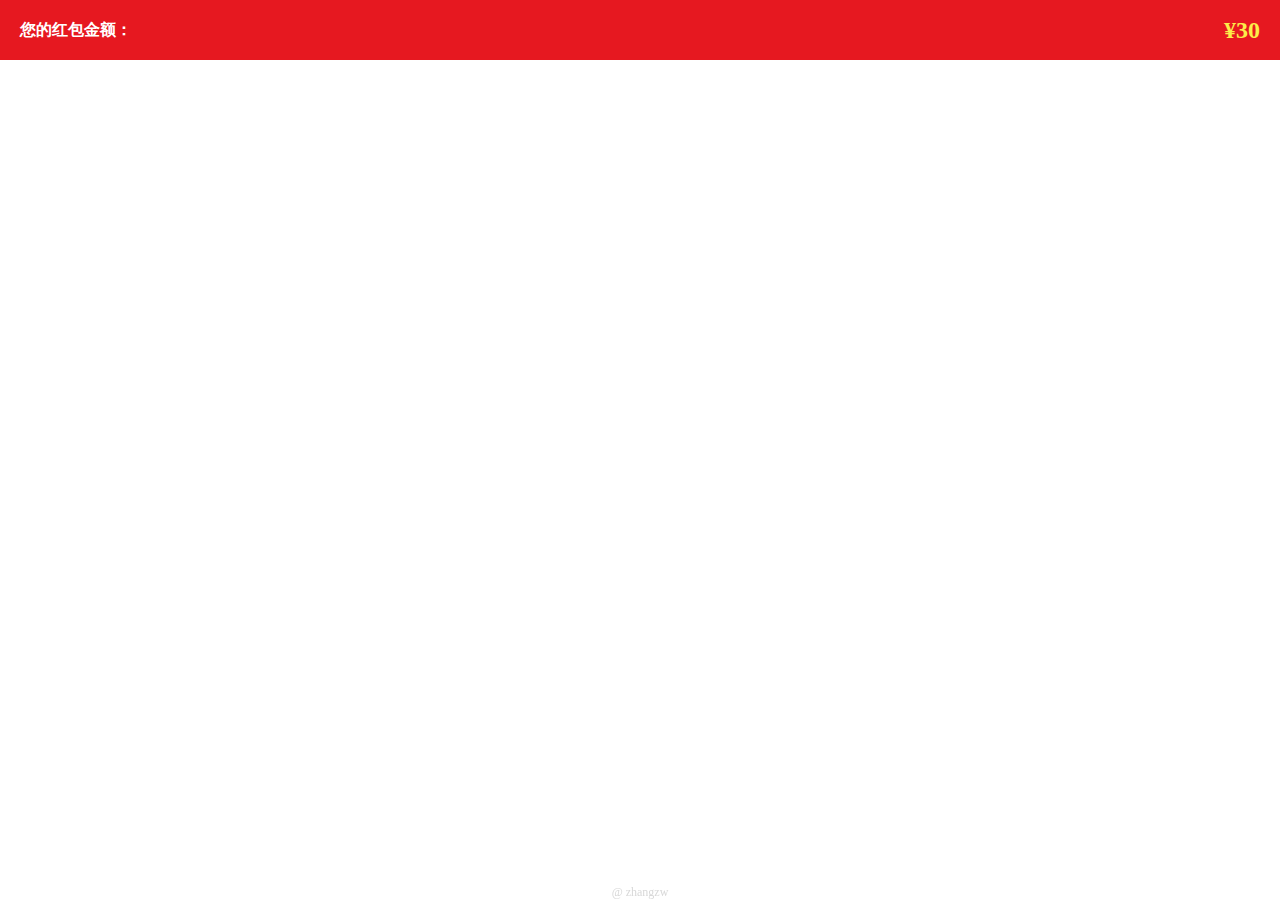
==== commit 3ffc34ce: "Update rank.html" ====
--- a/html/rank.html
+++ b/html/rank.html
@@ -7,8 +7,8 @@
 <meta name="apple-mobile-web-app-capable" content="yes" /><!--当网站添加到主屏幕快速启动方式，可隐藏地址栏，仅针对ios的safari-->
 <meta name="apple-mobile-web-app-status-bar-style" content="black" /><!--将网站添加到主屏幕快速启动方式，仅针对ios的safari顶端状态条的样式-->
 <meta name="msapplication-tap-highlight" content="no"><!--去掉winphone系统a、input标签被点击时产生的半透明灰色背景-->
-<meta name="keywords" content="摩卡, 摩卡年会, 抢红包, 红包飞舞" />
-<meta name="description" content="摩卡年会抢红包" />
+<meta name="keywords" content="年会, 抢红包, 红包飞舞" />
+<meta name="description" content="年会抢红包" />
 <title>全民红包</title>
 <link rel="stylesheet" type="text/css" href="../css/base.css">
 <link rel="stylesheet" type="text/css" href="../css/index.css">
@@ -54,7 +54,7 @@
 		</div>
 	</div>
 </div>
-<footer id="footer">@ 摩卡应用创新部</footer>
+<footer id="footer">@ zhangzw</footer>
 </body>
 <script src="../js/jquery.js"></script>
 <script src="../js/base.js"></script>
